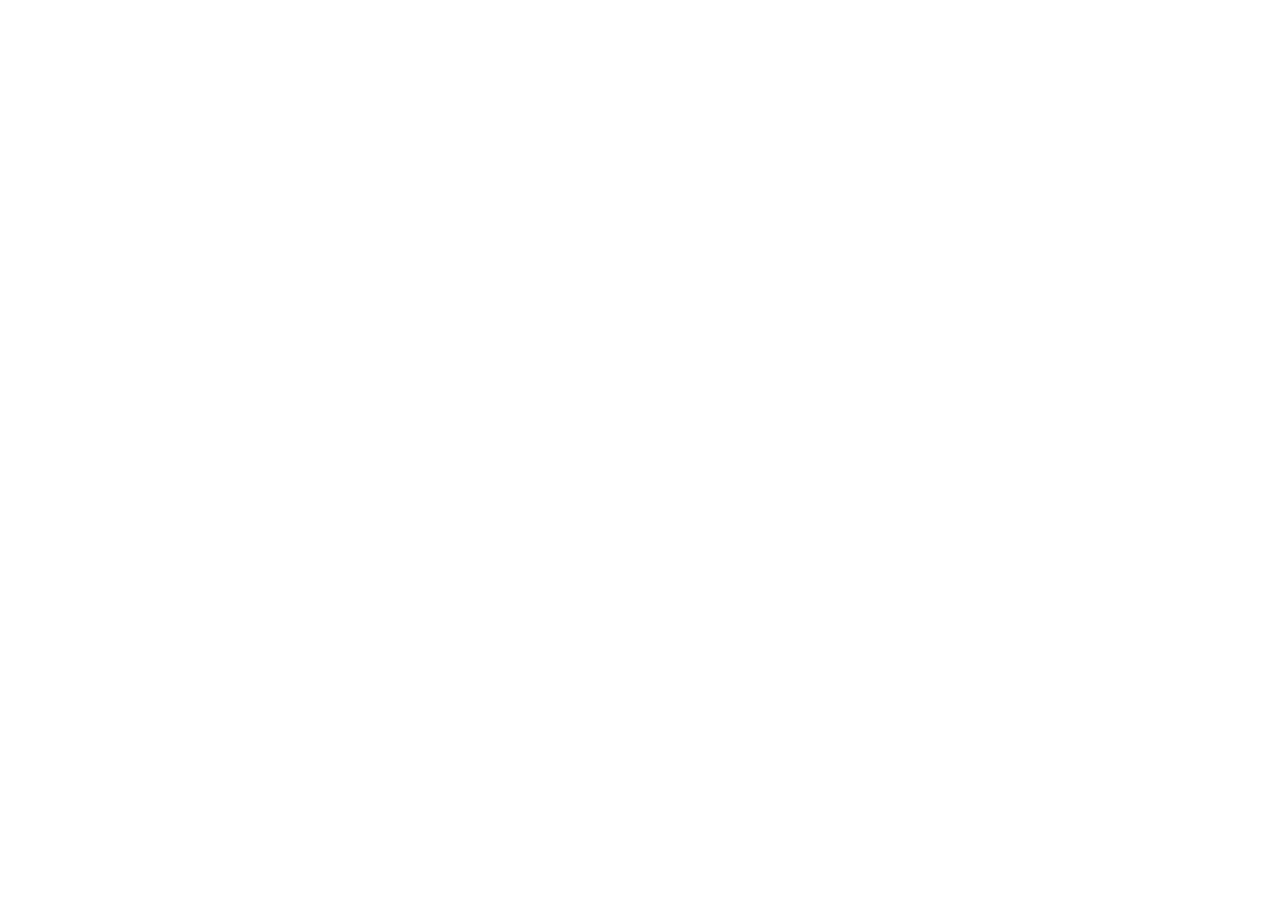
==== index.html @ daaded09 "Add files via upload" ====
<!DOCTYPE html>
<html lang="en">
  <head>
    <meta charset="utf-8" />
    <meta name="viewport" content="width=device-width, initial-scale=1.0">

    <title>Sketch</title>

    <link rel="stylesheet" type="text/css" href="style.css">

    <script src="libraries/p5.min.js"></script>
    <script src="p5sound.js"></script>
  </head>

  <body>
    <script src="sketch.js"></script>
  </body>
</html>
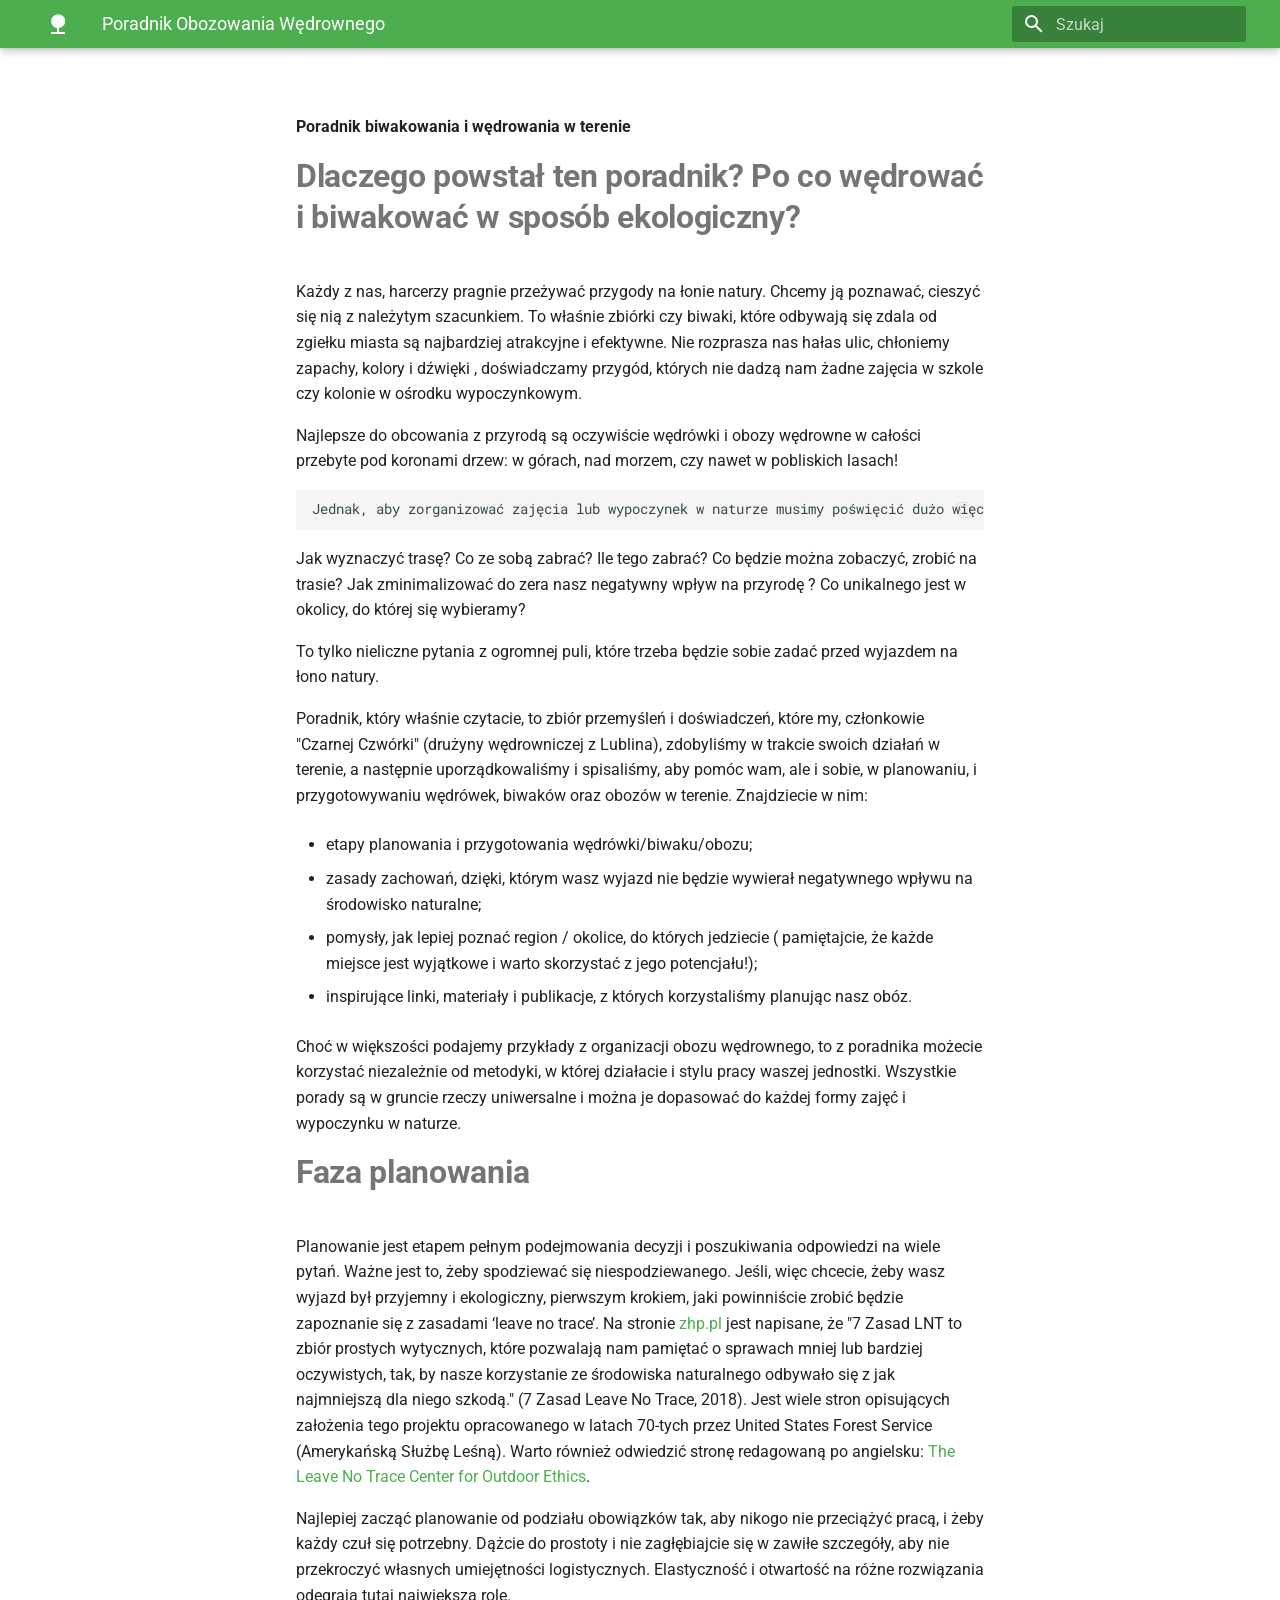
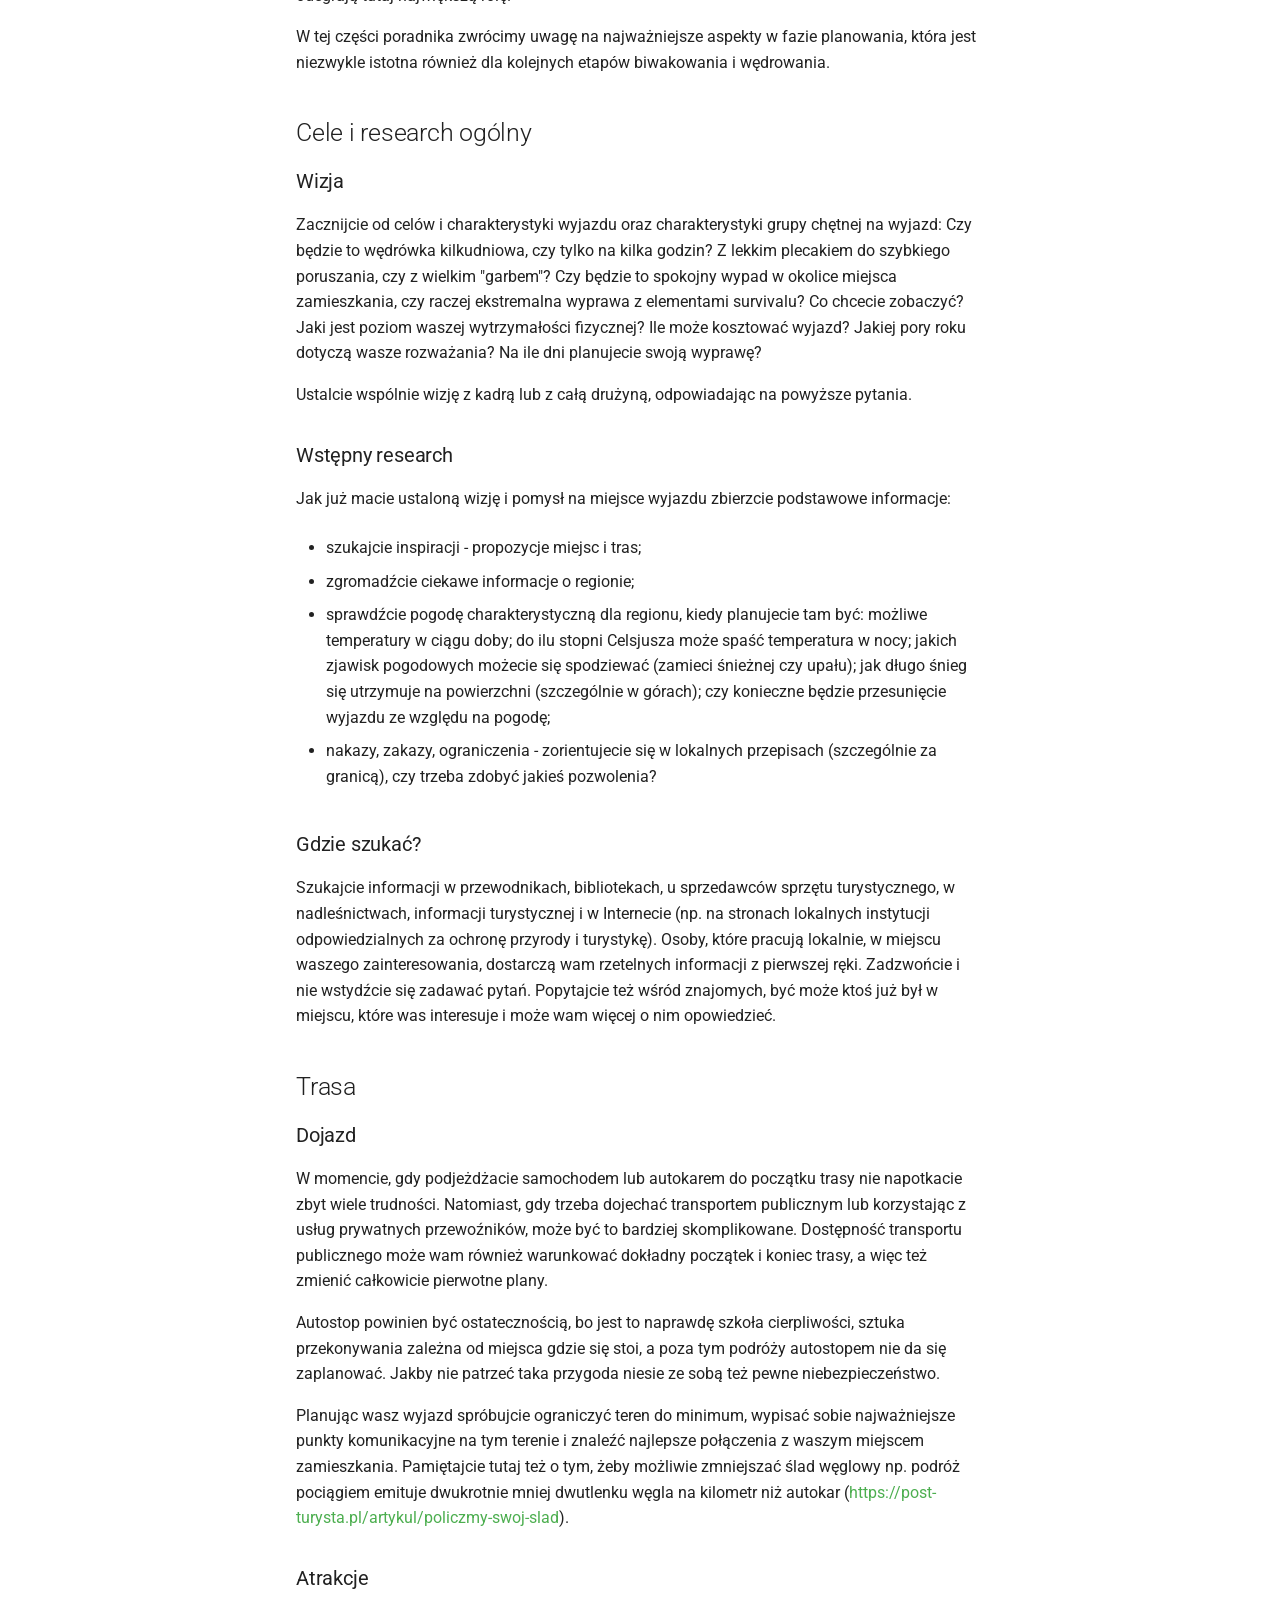
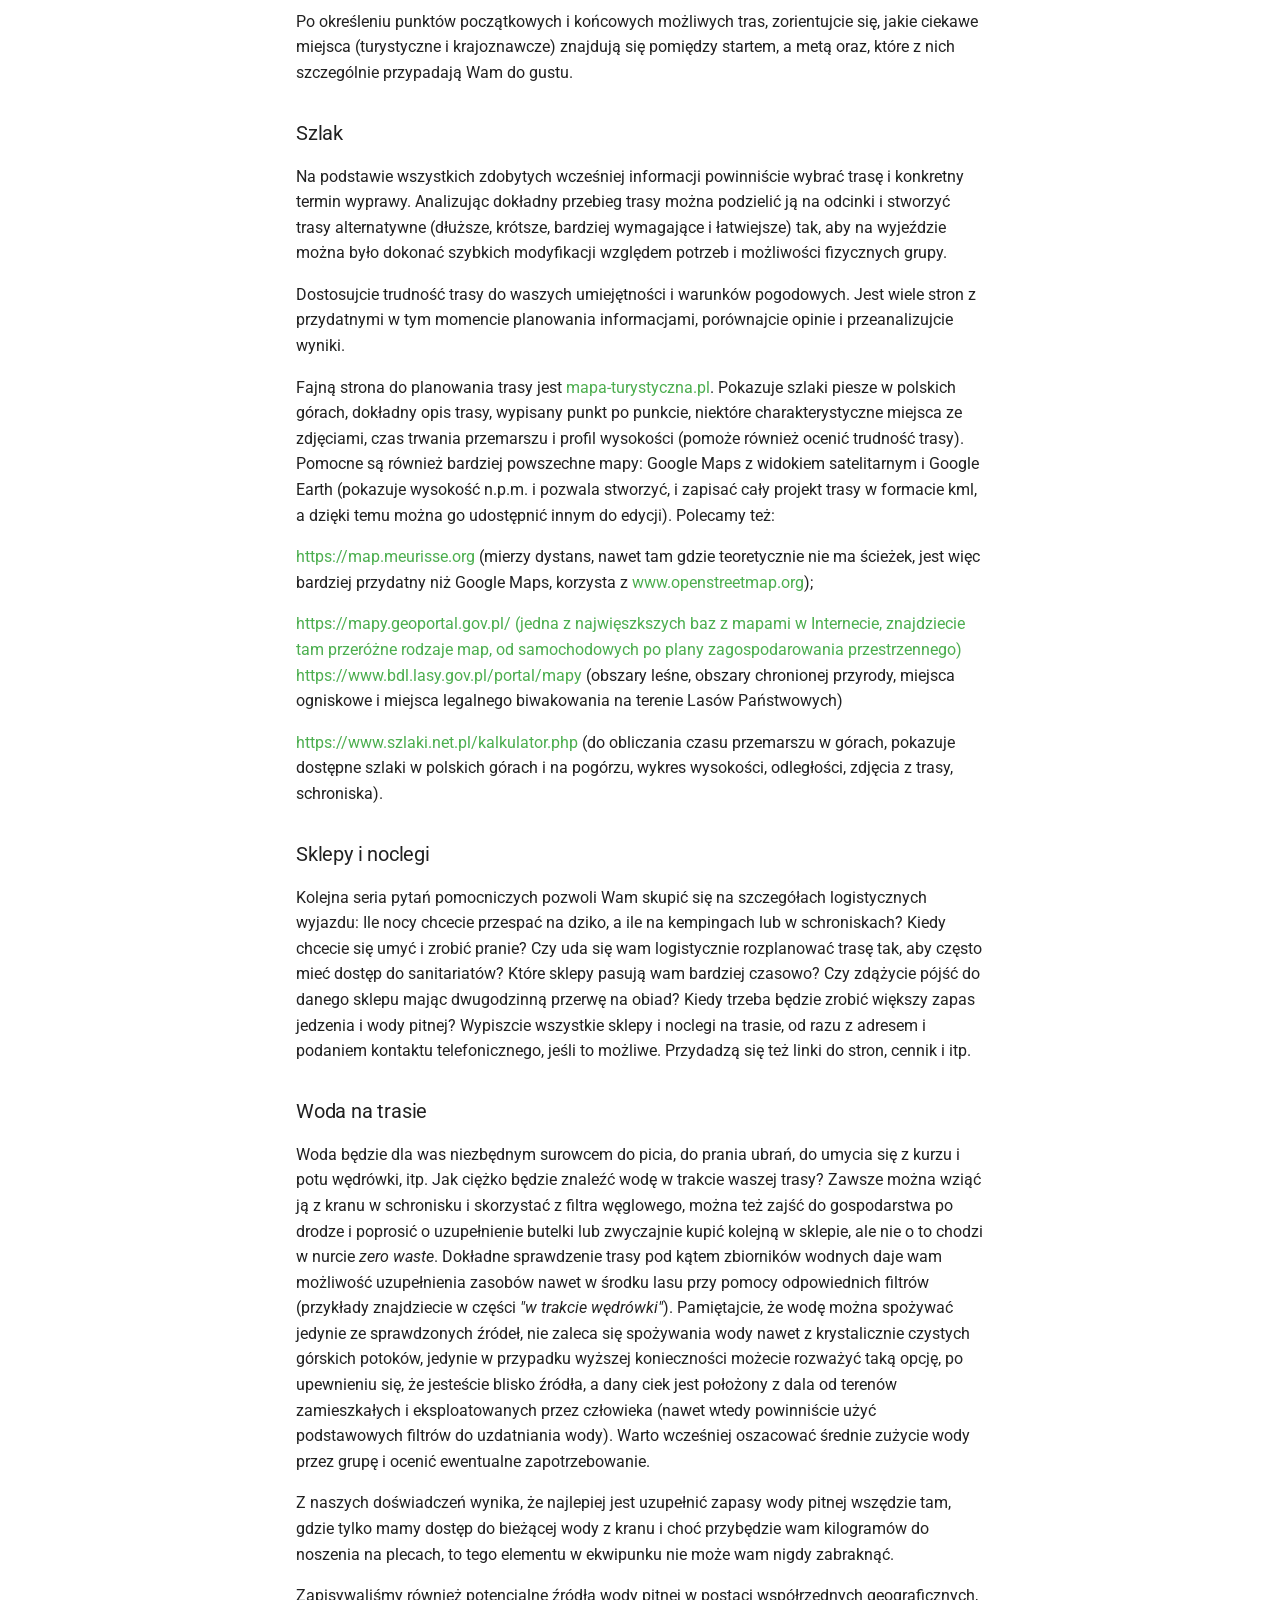
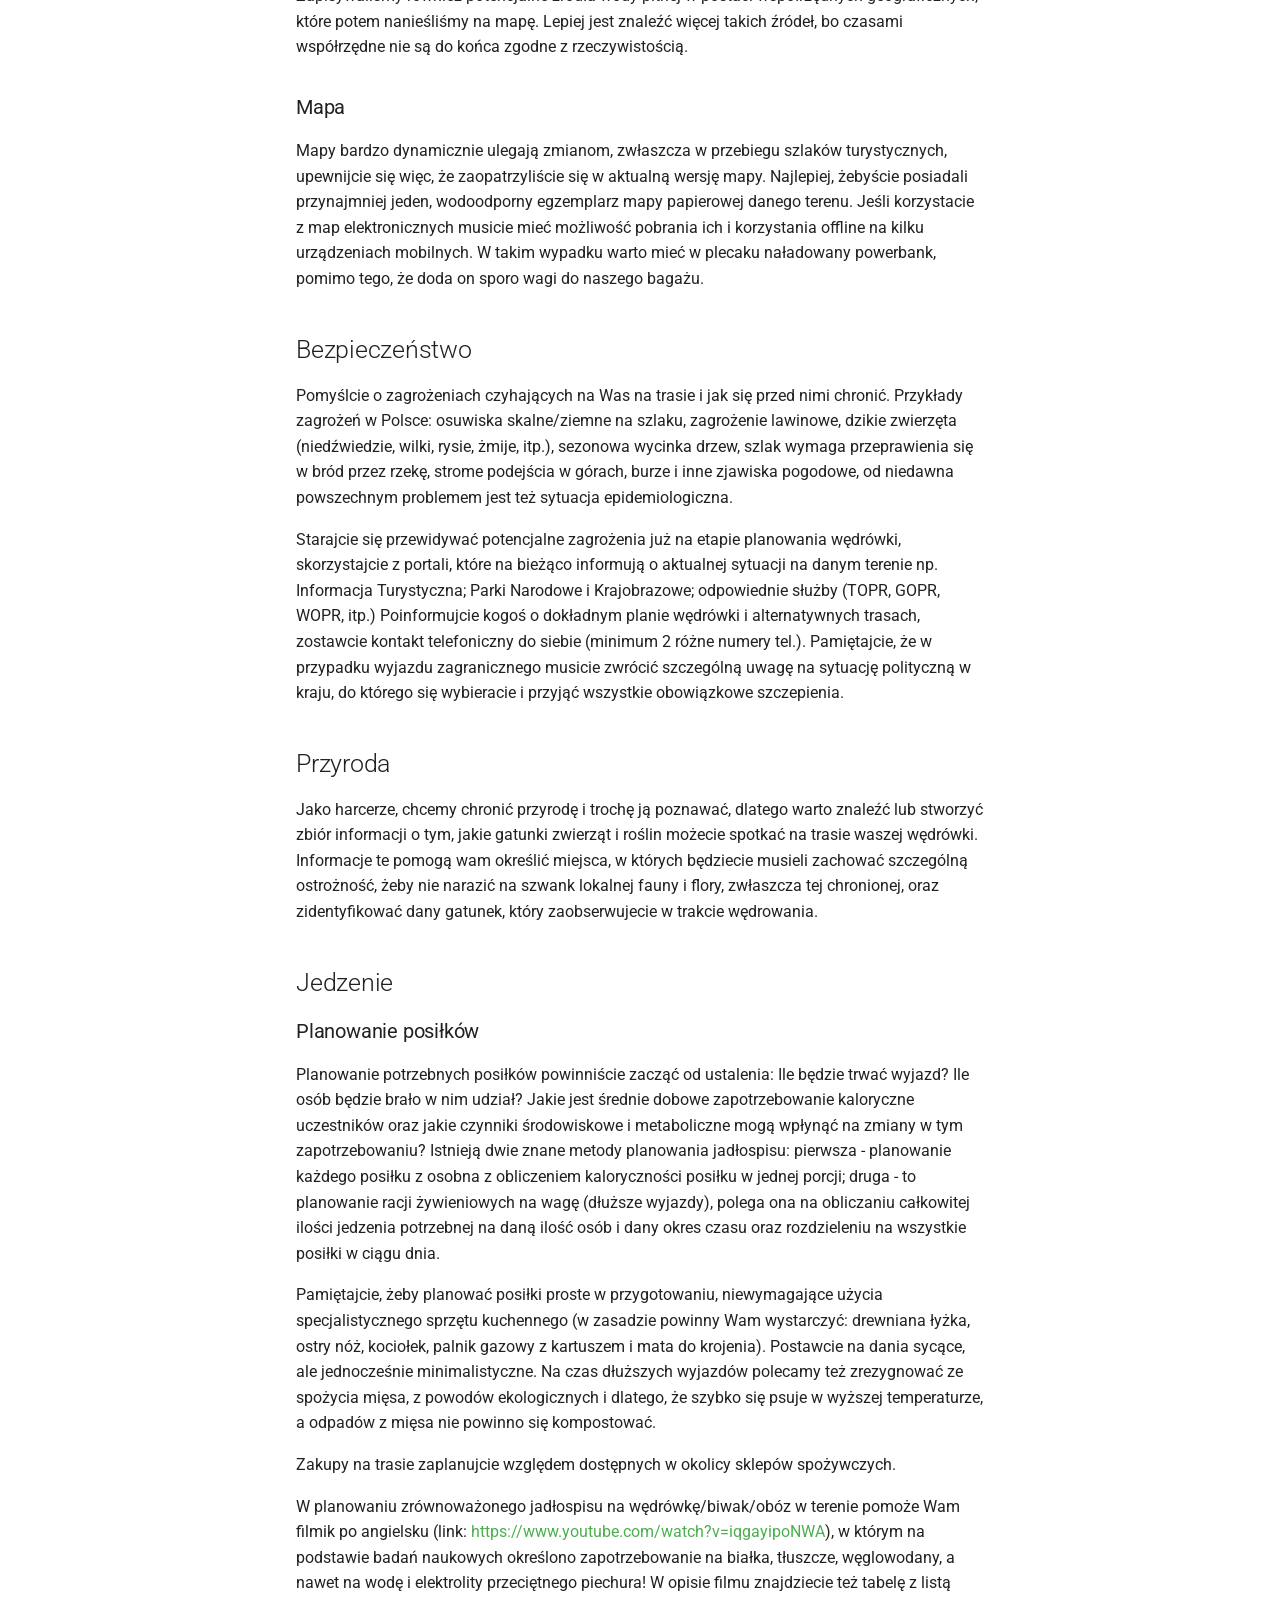
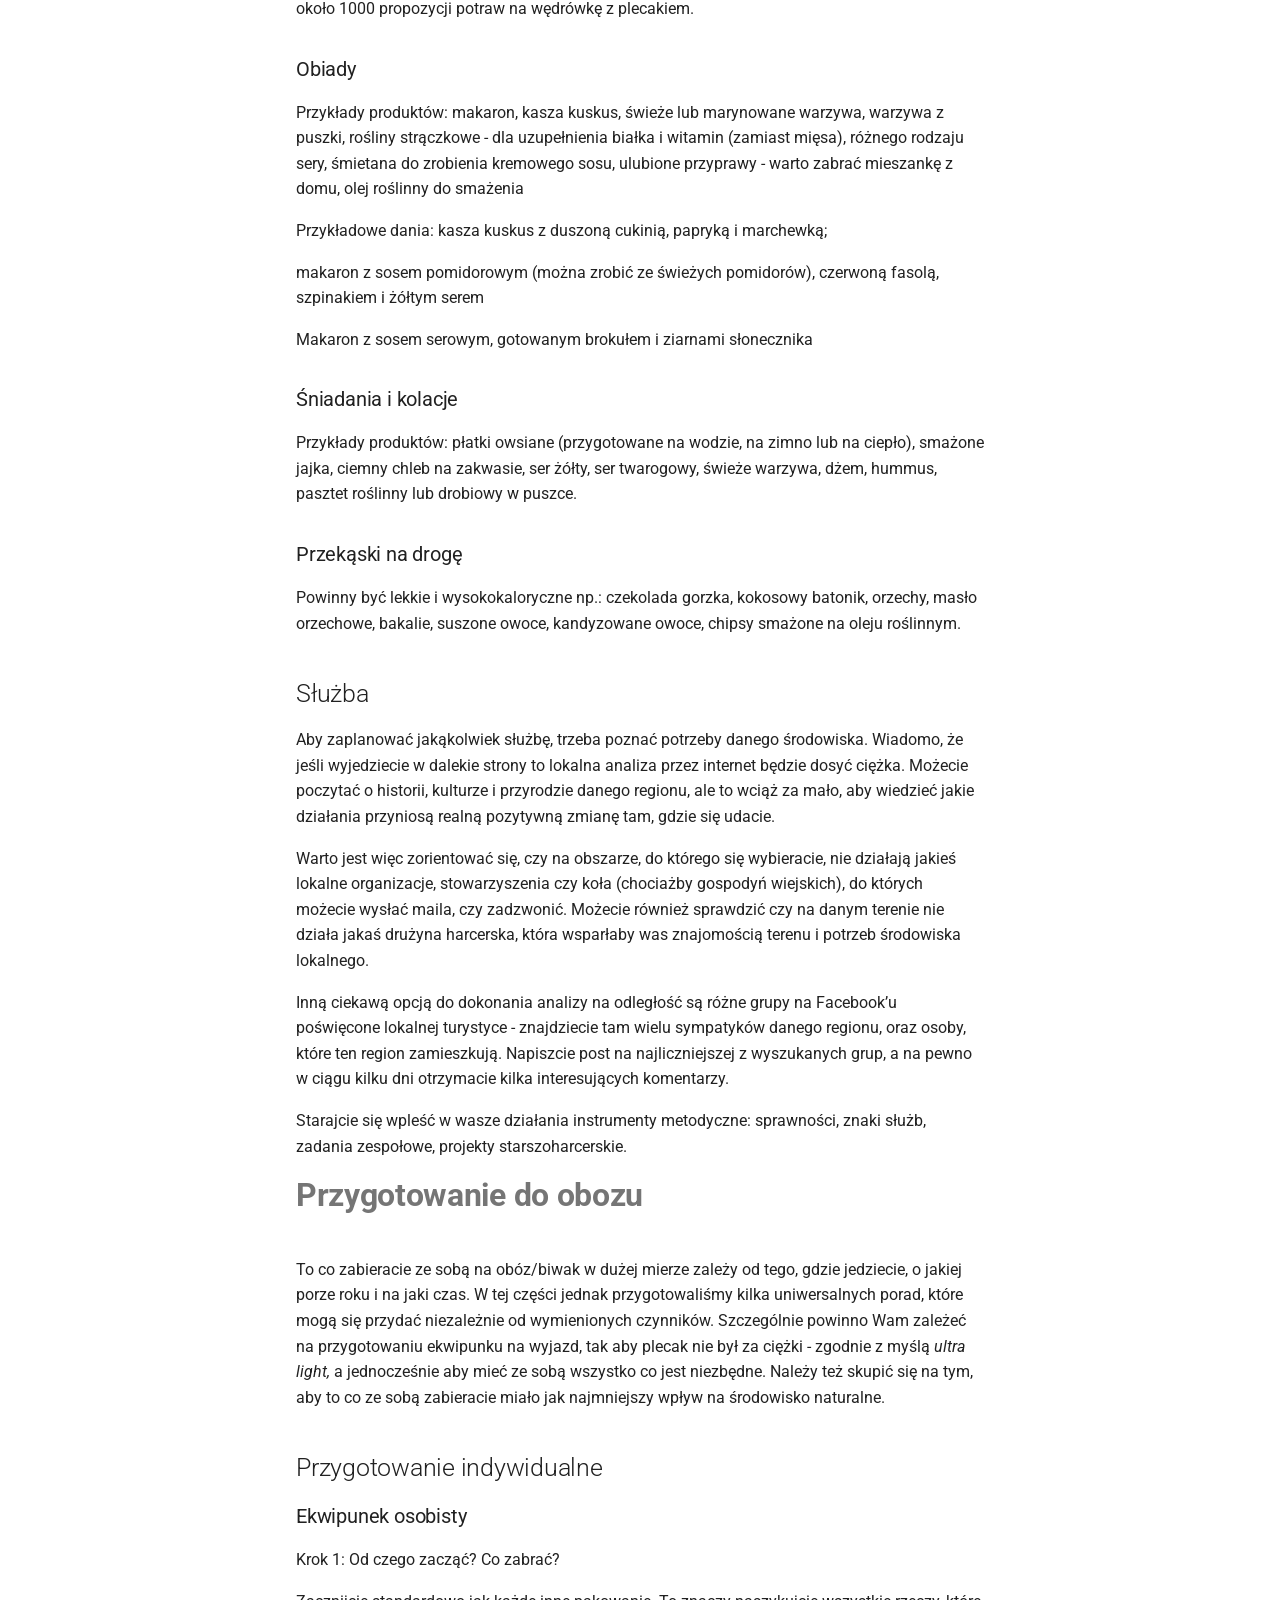
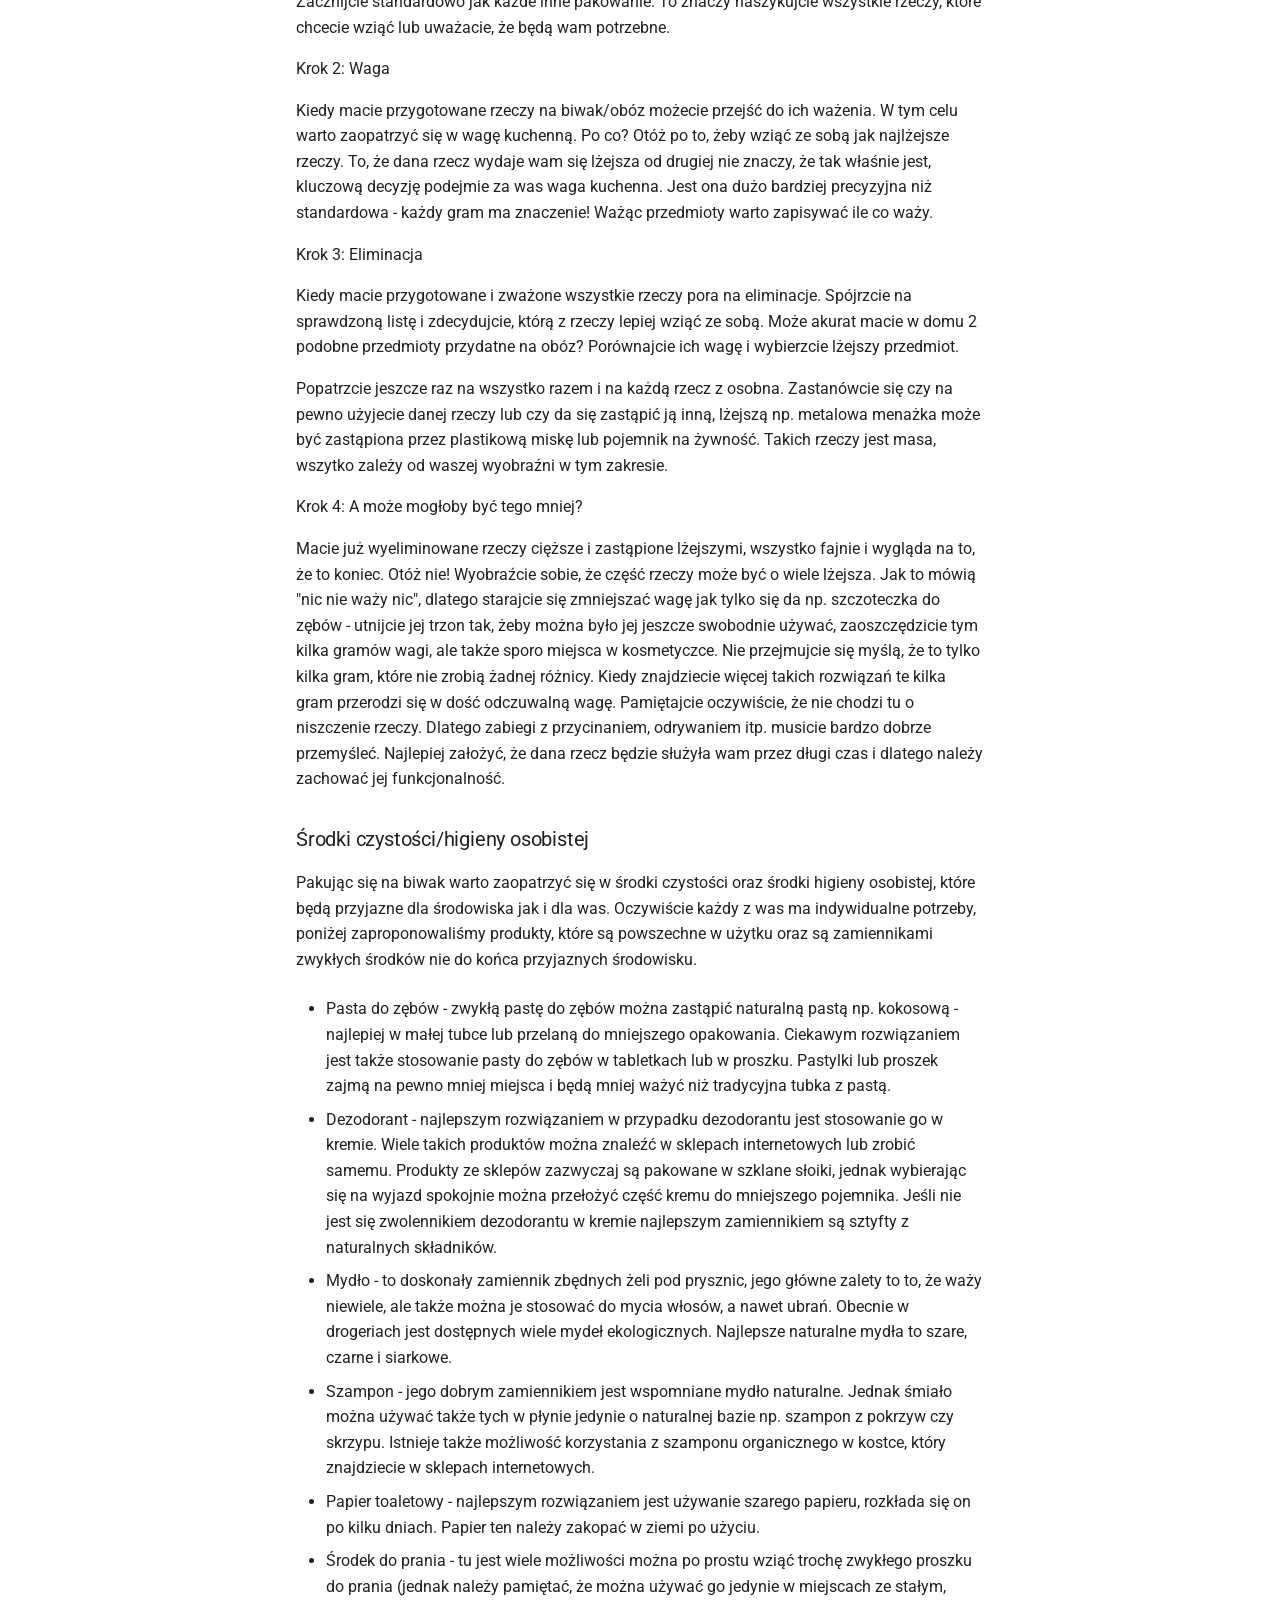
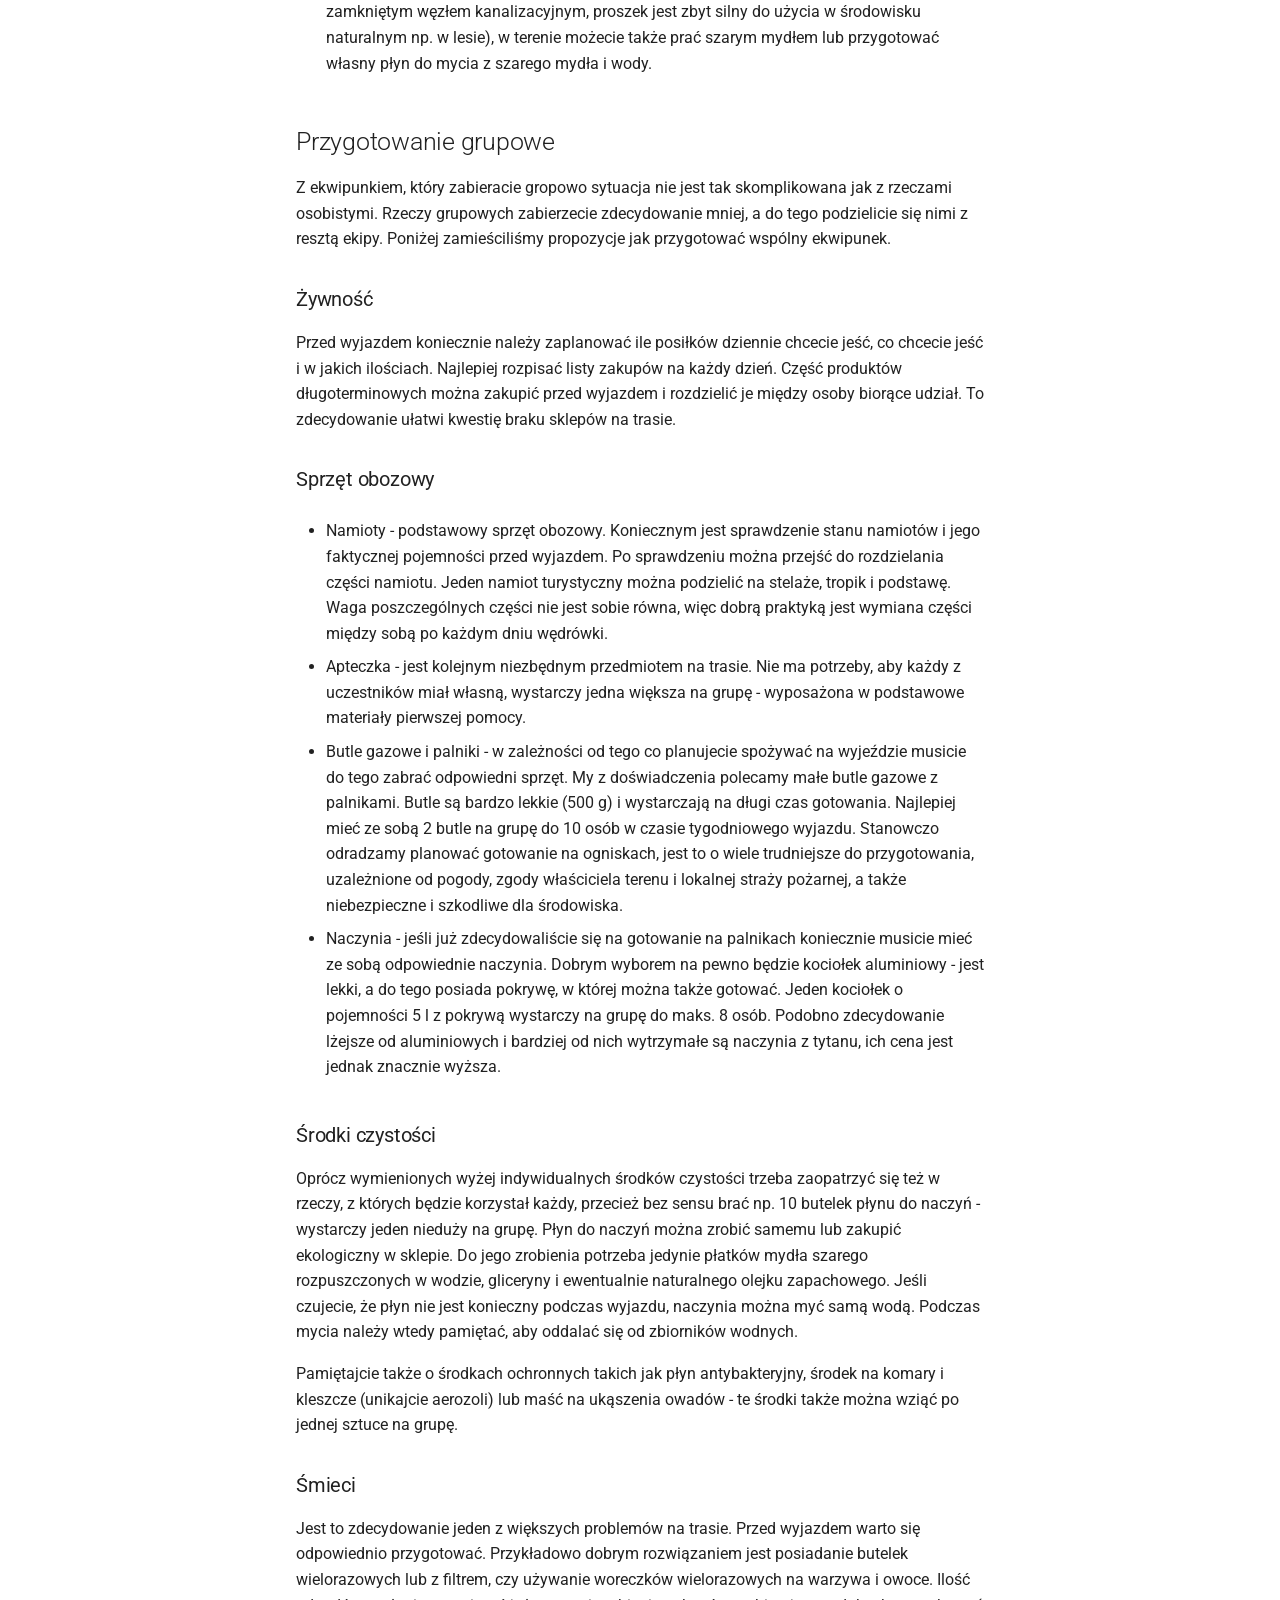
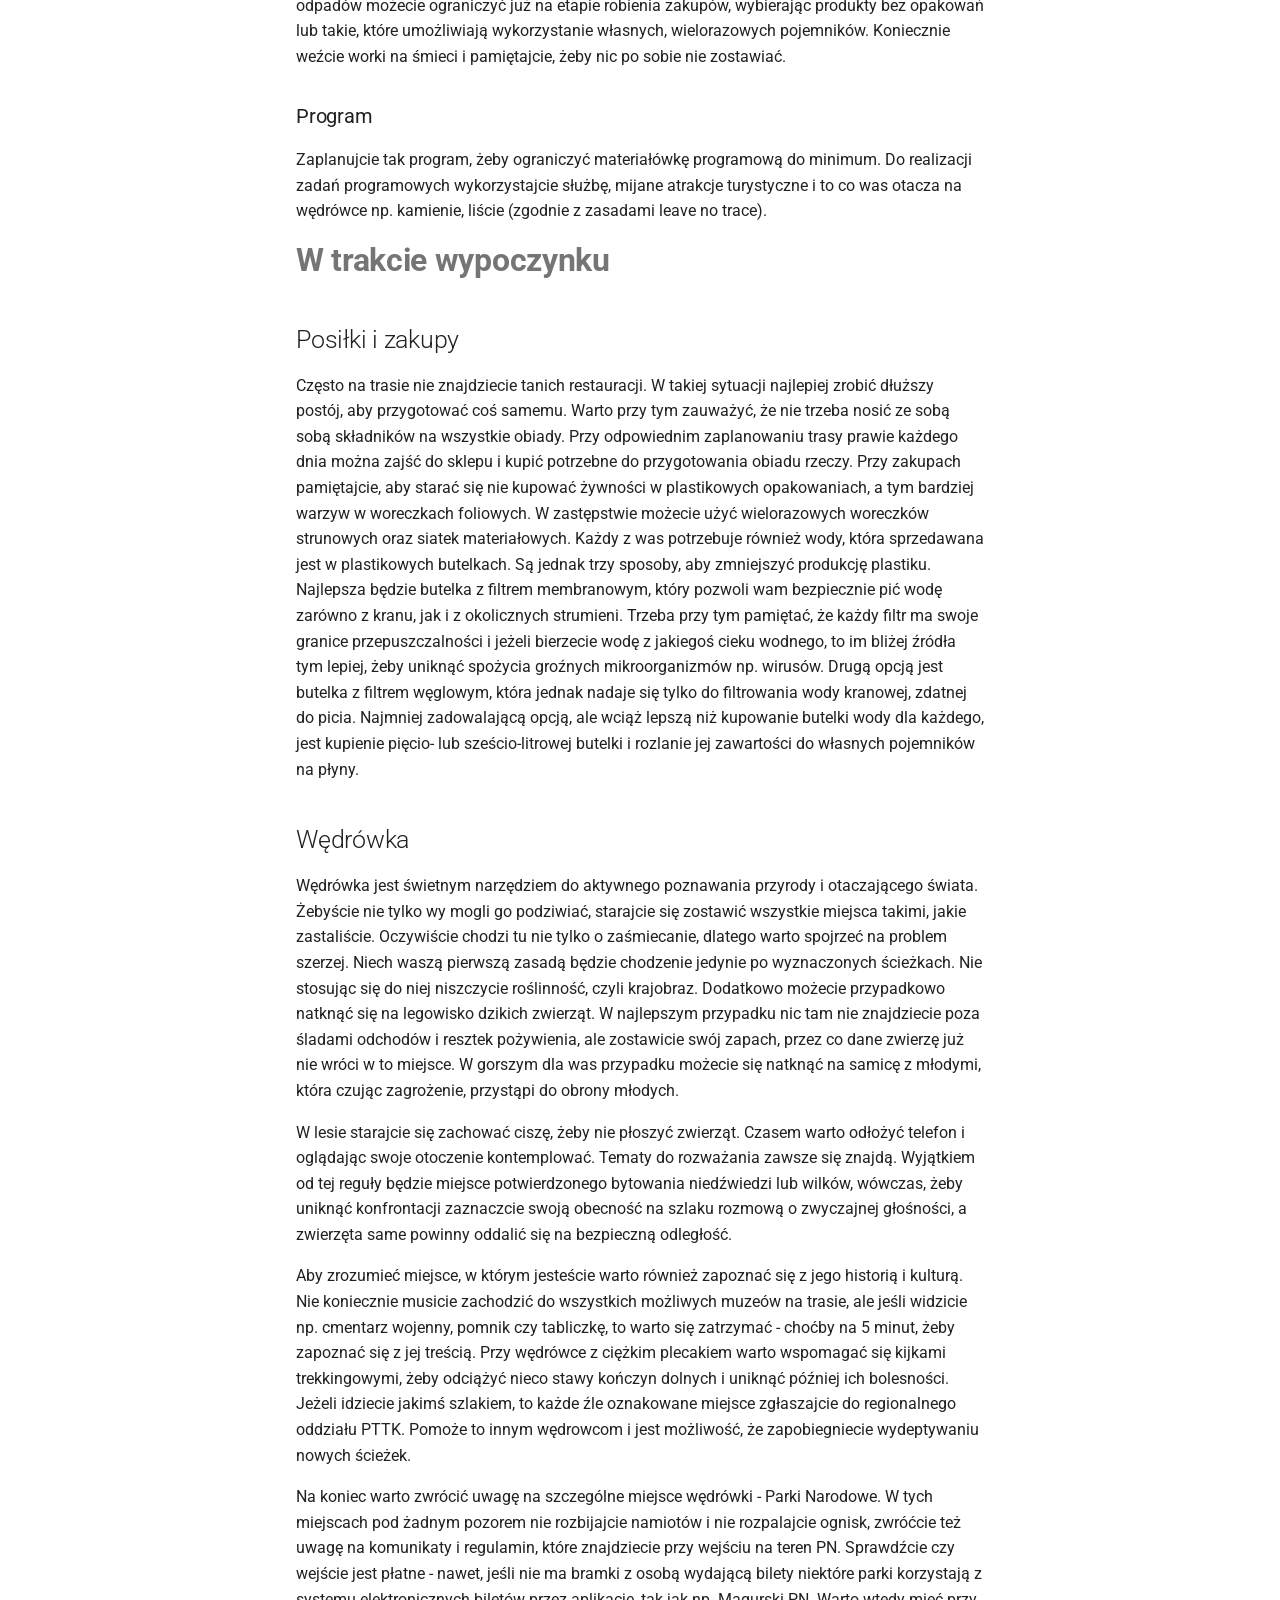
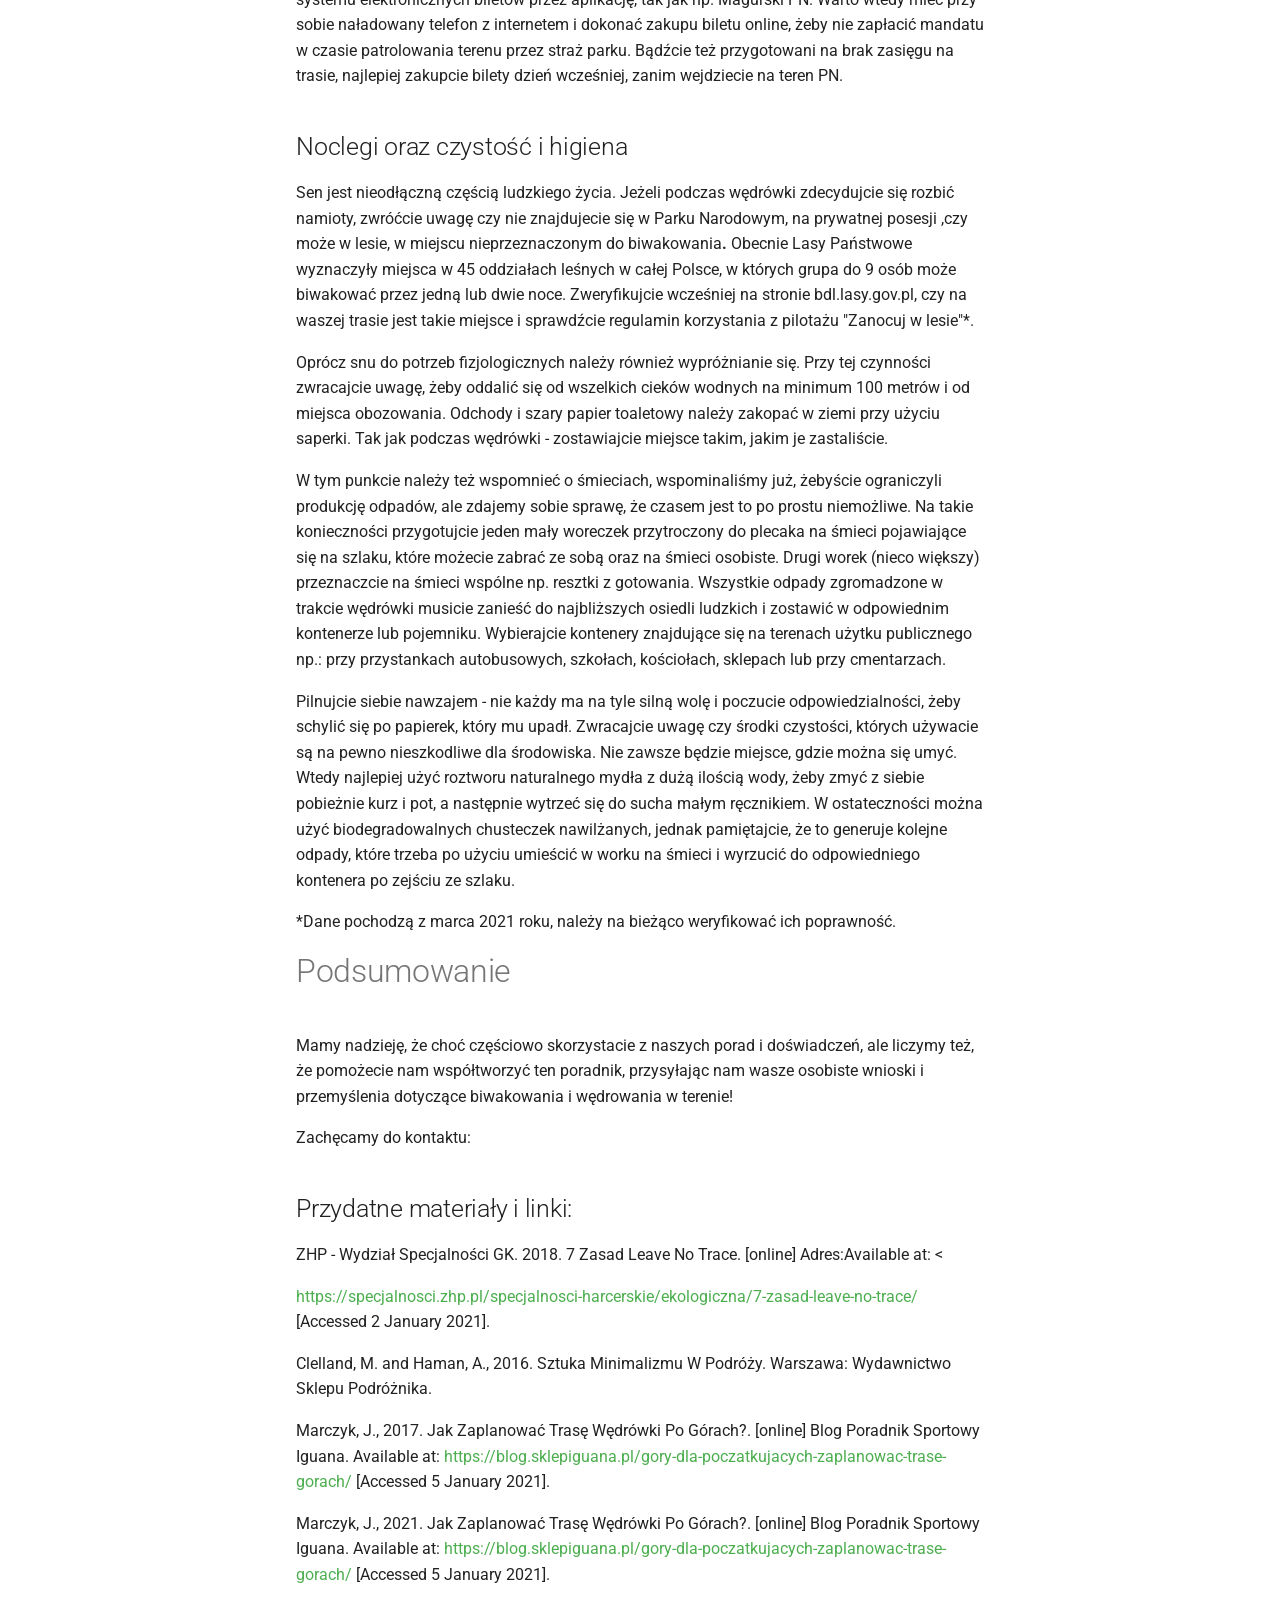
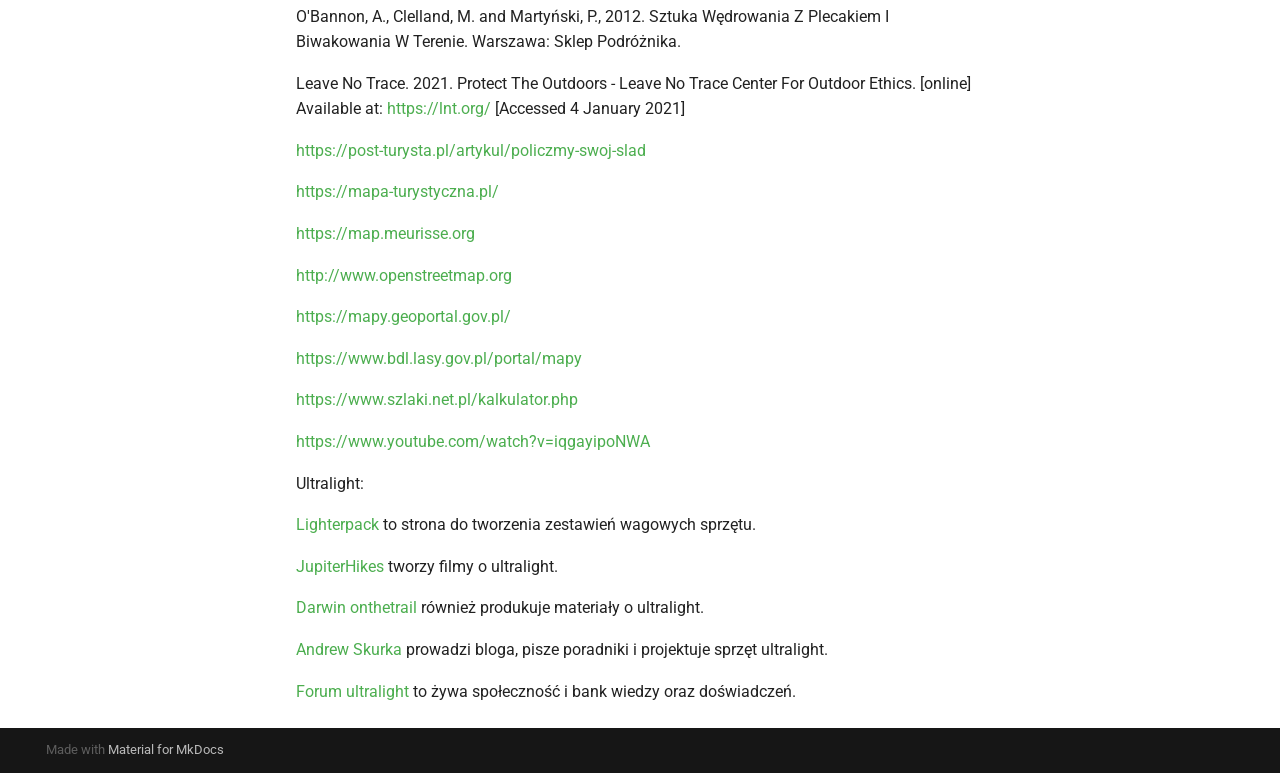
==== commit 477704a4: "eee, Cyprian nie bij XD" ====
--- a/index.html
+++ b/index.html
@@ -1,18 +1,470 @@
-<!DOCTYPE html>
-<html lang="en">
+
+<!doctype html>
+<html lang="pl" class="no-js">
   <head>
-    <meta charset="utf-8" />
-    <meta name="viewport" content="width=device-width, initial-scale=1.0">
-
-    <title>Sketch</title>
-
-    <link rel="stylesheet" type="text/css" href="style.css">
-
-    <script src="libraries/p5.min.js"></script>
-    <script src="p5sound.js"></script>
+    
+      <meta charset="utf-8">
+      <meta name="viewport" content="width=device-width,initial-scale=1">
+      
+      
+      
+      
+      <link rel="shortcut icon" href="assets/images/favicon.png">
+      <meta name="generator" content="mkdocs-1.1.2, mkdocs-material-7.0.5">
+    
+    
+      
+        <title>Poradnik Obozowania Wędrownego</title>
+      
+    
+    
+      <link rel="stylesheet" href="assets/stylesheets/main.77f3fd56.min.css">
+      
+        
+        <link rel="stylesheet" href="assets/stylesheets/palette.7fa14f5b.min.css">
+        
+          
+          
+          <meta name="theme-color" content="#4cae4f">
+        
+      
+    
+    
+    
+      
+        
+        <link rel="preconnect" href="https://fonts.gstatic.com" crossorigin>
+        <link rel="stylesheet" href="https://fonts.googleapis.com/css?family=Roboto:300,400,400i,700%7CRoboto+Mono&display=fallback">
+        <style>:root{--md-text-font-family:"Roboto";--md-code-font-family:"Roboto Mono"}</style>
+      
+    
+    
+    
+      <link rel="stylesheet" href="/stylesheets/extra.css">
+    
+    
+      
+    
+    
   </head>
-
-  <body>
-    <script src="sketch.js"></script>
+  
+  
+    
+    
+    
+    
+    
+    <body dir="ltr" data-md-color-scheme="" data-md-color-primary="green" data-md-color-accent="light-green">
+      
+  
+    
+    <input class="md-toggle" data-md-toggle="drawer" type="checkbox" id="__drawer" autocomplete="off">
+    <input class="md-toggle" data-md-toggle="search" type="checkbox" id="__search" autocomplete="off">
+    <label class="md-overlay" for="__drawer"></label>
+    <div data-md-component="skip">
+      
+        
+        <a href="#dlaczego-powsta-ten-poradnik-po-co-wedrowac-i-biwakowac-w-sposob-ekologiczny" class="md-skip">
+          Przejdź do treści
+        </a>
+      
+    </div>
+    <div data-md-component="announce">
+      
+    </div>
+    
+      
+
+<header class="md-header" data-md-component="header">
+  <nav class="md-header__inner md-grid" aria-label="Nagłówek">
+    <a href="." title="Poradnik Obozowania Wędrownego" class="md-header__button md-logo" aria-label="Poradnik Obozowania Wędrownego">
+      
+  
+  <svg xmlns="http://www.w3.org/2000/svg" viewBox="0 0 24 24"><path d="M13 16.12a7 7 0 0 0 6.17-6.95c0-3.87-3.13-7-7-7a7 7 0 0 0-7 7c0 3.47 2.52 6.33 5.83 6.89V20H5v2h14v-2h-6v-3.88z"/></svg>
+
+    </a>
+    <label class="md-header__button md-icon" for="__drawer">
+      <svg xmlns="http://www.w3.org/2000/svg" viewBox="0 0 24 24"><path d="M3 6h18v2H3V6m0 5h18v2H3v-2m0 5h18v2H3v-2z"/></svg>
+    </label>
+    <div class="md-header__title" data-md-component="header-title">
+      <div class="md-header__ellipsis">
+        <div class="md-header__topic">
+          <span class="md-ellipsis">
+            Poradnik Obozowania Wędrownego
+          </span>
+        </div>
+        <div class="md-header__topic" data-md-component="header-topic">
+          <span class="md-ellipsis">
+            
+              Home
+            
+          </span>
+        </div>
+      </div>
+    </div>
+    <div class="md-header__options">
+      
+    </div>
+    
+      <label class="md-header__button md-icon" for="__search">
+        <svg xmlns="http://www.w3.org/2000/svg" viewBox="0 0 24 24"><path d="M9.5 3A6.5 6.5 0 0 1 16 9.5c0 1.61-.59 3.09-1.56 4.23l.27.27h.79l5 5-1.5 1.5-5-5v-.79l-.27-.27A6.516 6.516 0 0 1 9.5 16 6.5 6.5 0 0 1 3 9.5 6.5 6.5 0 0 1 9.5 3m0 2C7 5 5 7 5 9.5S7 14 9.5 14 14 12 14 9.5 12 5 9.5 5z"/></svg>
+      </label>
+      
+<div class="md-search" data-md-component="search" role="dialog">
+  <label class="md-search__overlay" for="__search"></label>
+  <div class="md-search__inner" role="search">
+    <form class="md-search__form" name="search">
+      <input type="text" class="md-search__input" name="query" aria-label="Szukaj" placeholder="Szukaj" autocapitalize="off" autocorrect="off" autocomplete="off" spellcheck="false" data-md-component="search-query" data-md-state="active" required>
+      <label class="md-search__icon md-icon" for="__search">
+        <svg xmlns="http://www.w3.org/2000/svg" viewBox="0 0 24 24"><path d="M9.5 3A6.5 6.5 0 0 1 16 9.5c0 1.61-.59 3.09-1.56 4.23l.27.27h.79l5 5-1.5 1.5-5-5v-.79l-.27-.27A6.516 6.516 0 0 1 9.5 16 6.5 6.5 0 0 1 3 9.5 6.5 6.5 0 0 1 9.5 3m0 2C7 5 5 7 5 9.5S7 14 9.5 14 14 12 14 9.5 12 5 9.5 5z"/></svg>
+        <svg xmlns="http://www.w3.org/2000/svg" viewBox="0 0 24 24"><path d="M20 11v2H8l5.5 5.5-1.42 1.42L4.16 12l7.92-7.92L13.5 5.5 8 11h12z"/></svg>
+      </label>
+      <button type="reset" class="md-search__icon md-icon" aria-label="Wyczyść" tabindex="-1">
+        <svg xmlns="http://www.w3.org/2000/svg" viewBox="0 0 24 24"><path d="M19 6.41L17.59 5 12 10.59 6.41 5 5 6.41 10.59 12 5 17.59 6.41 19 12 13.41 17.59 19 19 17.59 13.41 12 19 6.41z"/></svg>
+      </button>
+    </form>
+    <div class="md-search__output">
+      <div class="md-search__scrollwrap" data-md-scrollfix>
+        <div class="md-search-result" data-md-component="search-result">
+          <div class="md-search-result__meta">
+            Inicjowanie wyszukiwania
+          </div>
+          <ol class="md-search-result__list"></ol>
+        </div>
+      </div>
+    </div>
+  </div>
+</div>
+    
+    
+  </nav>
+</header>
+    
+    <div class="md-container" data-md-component="container">
+      
+      
+        
+      
+      <main class="md-main" data-md-component="main">
+        <div class="md-main__inner md-grid">
+          
+            
+              
+              <div class="md-sidebar md-sidebar--primary" data-md-component="sidebar" data-md-type="navigation" >
+                <div class="md-sidebar__scrollwrap">
+                  <div class="md-sidebar__inner">
+                    
+
+
+
+
+<nav class="md-nav md-nav--primary" aria-label="Nawigacja" data-md-level="0">
+  <label class="md-nav__title" for="__drawer">
+    <a href="." title="Poradnik Obozowania Wędrownego" class="md-nav__button md-logo" aria-label="Poradnik Obozowania Wędrownego">
+      
+  
+  <svg xmlns="http://www.w3.org/2000/svg" viewBox="0 0 24 24"><path d="M13 16.12a7 7 0 0 0 6.17-6.95c0-3.87-3.13-7-7-7a7 7 0 0 0-7 7c0 3.47 2.52 6.33 5.83 6.89V20H5v2h14v-2h-6v-3.88z"/></svg>
+
+    </a>
+    Poradnik Obozowania Wędrownego
+  </label>
+  
+  <ul class="md-nav__list" data-md-scrollfix>
+    
+      
+      
+      
+
+  
+  
+    
+  
+  
+    <li class="md-nav__item md-nav__item--active">
+      
+      <input class="md-nav__toggle md-toggle" data-md-toggle="toc" type="checkbox" id="__toc">
+      
+        
+      
+      
+      <a href="." class="md-nav__link md-nav__link--active">
+        Home
+      </a>
+      
+    </li>
+  
+
+    
+  </ul>
+</nav>
+                  </div>
+                </div>
+              </div>
+            
+            
+              
+              <div class="md-sidebar md-sidebar--secondary" data-md-component="sidebar" data-md-type="toc" >
+                <div class="md-sidebar__scrollwrap">
+                  <div class="md-sidebar__inner">
+                    
+<nav class="md-nav md-nav--secondary" aria-label="Spis treści">
+  
+  
+    
+  
+  
+</nav>
+                  </div>
+                </div>
+              </div>
+            
+          
+          <div class="md-content" data-md-component="content">
+            <article class="md-content__inner md-typeset">
+              
+                
+                
+                <p><strong>Poradnik biwakowania i wędrowania w terenie</strong></p>
+<h1 id="dlaczego-powsta-ten-poradnik-po-co-wedrowac-i-biwakowac-w-sposob-ekologiczny"><strong>Dlaczego powstał ten poradnik? Po co wędrować i biwakować w sposób ekologiczny?</strong></h1>
+<p>Każdy z nas, harcerzy pragnie przeżywać przygody na łonie natury. Chcemy ją poznawać, cieszyć się nią z należytym szacunkiem. To właśnie zbiórki czy biwaki, które odbywają się zdala od zgiełku miasta są najbardziej atrakcyjne i efektywne. Nie rozprasza nas hałas ulic, chłoniemy zapachy, kolory i dźwięki , doświadczamy przygód, których nie dadzą nam żadne zajęcia w szkole czy kolonie w ośrodku wypoczynkowym. </p>
+<p>Najlepsze do obcowania z przyrodą są oczywiście wędrówki i obozy wędrowne w całości przebyte pod koronami drzew: w górach, nad morzem, czy nawet w pobliskich lasach!</p>
+<pre><code>Jednak, aby zorganizować zajęcia lub wypoczynek w naturze musimy poświęcić dużo więcej czasu na planowanie i przygotowywanie. Natomiast w trakcie wędrówki należy pamiętać, żeby zostawić środowisko naturalne, w którym przebywamy, w stanie nienaruszonym oraz żeby zapewnić innym osobom kontakt z przyrodą niezmąconą śladem człowieka.
+</code></pre>
+<p>Jak wyznaczyć trasę? Co ze sobą zabrać?  Ile tego zabrać? Co będzie można zobaczyć, zrobić na trasie? Jak zminimalizować do zera nasz negatywny wpływ na przyrodę ? Co unikalnego jest w okolicy, do której się wybieramy? </p>
+<p>To tylko nieliczne pytania z ogromnej puli, które trzeba będzie sobie zadać przed wyjazdem na łono natury. </p>
+<p>Poradnik, który właśnie czytacie, to zbiór  przemyśleń i doświadczeń, które my, członkowie "Czarnej Czwórki" (drużyny wędrowniczej z Lublina), zdobyliśmy w trakcie swoich działań w terenie, a następnie uporządkowaliśmy i spisaliśmy, aby pomóc wam, ale i sobie, w planowaniu, i przygotowywaniu wędrówek, biwaków oraz obozów w terenie. Znajdziecie w nim:</p>
+<ul>
+<li>
+<p>etapy planowania i przygotowania wędrówki/biwaku/obozu;</p>
+</li>
+<li>
+<p>zasady zachowań, dzięki, którym wasz wyjazd nie będzie wywierał negatywnego wpływu na środowisko naturalne; </p>
+</li>
+<li>
+<p>pomysły, jak lepiej poznać region / okolice, do których jedziecie ( pamiętajcie, że każde miejsce jest wyjątkowe i warto skorzystać z jego potencjału!); </p>
+</li>
+<li>
+<p>inspirujące linki, materiały i publikacje, z których korzystaliśmy planując nasz obóz.   </p>
+</li>
+</ul>
+<p>Choć w większości podajemy przykłady z organizacji obozu wędrownego, to z poradnika możecie korzystać niezależnie od metodyki, w której działacie i stylu pracy waszej jednostki. Wszystkie porady  są w gruncie rzeczy uniwersalne i można je dopasować do każdej formy zajęć i wypoczynku  w naturze. </p>
+<h1 id="faza-planowania"><strong>Faza planowania</strong></h1>
+<p>Planowanie jest etapem pełnym podejmowania decyzji i poszukiwania odpowiedzi na wiele pytań. Ważne jest to, żeby spodziewać się niespodziewanego. Jeśli, więc chcecie, żeby wasz wyjazd był przyjemny i ekologiczny, pierwszym krokiem, jaki powinniście zrobić będzie zapoznanie się z zasadami ‘leave no trace’. Na stronie <a href="https://specjalnosci.zhp.pl/specjalnosci-harcerskie/ekologiczna/7-zasad-leave-no-trace/">zhp.pl</a> jest napisane, że "7 Zasad LNT to zbiór prostych wytycznych, które pozwalają nam pamiętać o sprawach mniej lub bardziej oczywistych, tak, by nasze korzystanie ze środowiska naturalnego odbywało się z jak najmniejszą dla niego szkodą." (7 Zasad Leave No Trace, 2018). Jest wiele stron opisujących założenia tego projektu opracowanego w latach 70-tych przez United States Forest Service (Amerykańską Służbę Leśną). Warto również odwiedzić stronę redagowaną po angielsku: <a href="https://lnt.org/">The Leave No Trace Center for Outdoor Ethics</a>. </p>
+<p>Najlepiej zacząć planowanie od podziału obowiązków tak, aby nikogo nie przeciążyć pracą, i żeby każdy czuł się potrzebny. Dążcie do prostoty i nie zagłębiajcie się w zawiłe szczegóły, aby nie przekroczyć własnych umiejętności logistycznych. Elastyczność i otwartość na różne rozwiązania odegrają tutaj największą rolę.</p>
+<p>W tej części poradnika zwrócimy uwagę na najważniejsze aspekty w fazie planowania, która jest niezwykle istotna również dla kolejnych etapów biwakowania i wędrowania.</p>
+<h2 id="cele-i-research-ogolny">Cele i research ogólny</h2>
+<h3 id="wizja">Wizja</h3>
+<p>Zacznijcie od celów i charakterystyki wyjazdu oraz charakterystyki grupy chętnej na wyjazd: Czy będzie to wędrówka kilkudniowa, czy tylko na kilka godzin? Z lekkim plecakiem do szybkiego poruszania, czy z wielkim "garbem"? Czy będzie to spokojny wypad w okolice miejsca zamieszkania, czy raczej ekstremalna wyprawa z elementami survivalu? Co chcecie zobaczyć? Jaki jest poziom waszej wytrzymałości fizycznej? Ile może kosztować wyjazd? Jakiej pory roku dotyczą wasze rozważania? Na ile dni planujecie swoją wyprawę?</p>
+<p>Ustalcie wspólnie wizję z kadrą lub z całą drużyną, odpowiadając na powyższe pytania.</p>
+<h3 id="wstepny-research">Wstępny research</h3>
+<p>Jak już macie ustaloną wizję i pomysł na miejsce wyjazdu zbierzcie podstawowe informacje:</p>
+<ul>
+<li>
+<p>szukajcie inspiracji - propozycje miejsc i tras;</p>
+</li>
+<li>
+<p>zgromadźcie ciekawe informacje o regionie;</p>
+</li>
+<li>
+<p>sprawdźcie pogodę charakterystyczną dla regionu, kiedy planujecie tam być: możliwe temperatury w ciągu doby; do ilu stopni Celsjusza może spaść temperatura w nocy; jakich zjawisk pogodowych możecie się spodziewać (zamieci śnieżnej czy upału); jak długo śnieg się utrzymuje na powierzchni (szczególnie w górach); czy konieczne będzie przesunięcie wyjazdu ze względu na pogodę; </p>
+</li>
+<li>
+<p>nakazy, zakazy, ograniczenia - zorientujecie się w lokalnych przepisach (szczególnie za granicą), czy trzeba zdobyć jakieś pozwolenia?</p>
+</li>
+</ul>
+<h3 id="gdzie-szukac">Gdzie szukać?</h3>
+<p>Szukajcie informacji w przewodnikach, bibliotekach, u sprzedawców sprzętu turystycznego, w nadleśnictwach, informacji turystycznej i w Internecie (np. na stronach lokalnych instytucji odpowiedzialnych za ochronę przyrody i turystykę). Osoby, które pracują lokalnie, w miejscu waszego zainteresowania, dostarczą wam rzetelnych informacji z pierwszej ręki. Zadzwońcie i nie wstydźcie się zadawać pytań. Popytajcie też wśród znajomych, być może ktoś już był w miejscu, które was interesuje i może wam więcej o nim opowiedzieć. </p>
+<h2 id="trasa">Trasa</h2>
+<h3 id="dojazd">Dojazd</h3>
+<p>W momencie, gdy podjeżdżacie samochodem lub autokarem do początku trasy nie napotkacie zbyt wiele trudności. Natomiast, gdy trzeba dojechać transportem publicznym lub korzystając z usług prywatnych przewoźników, może być to bardziej skomplikowane. Dostępność transportu publicznego może wam również warunkować dokładny początek i koniec trasy, a więc też zmienić całkowicie pierwotne plany. </p>
+<p>Autostop powinien być ostatecznością, bo jest to naprawdę szkoła cierpliwości, sztuka przekonywania zależna od miejsca gdzie się stoi, a poza tym podróży autostopem nie da się zaplanować. Jakby nie patrzeć taka przygoda niesie ze sobą też pewne niebezpieczeństwo.</p>
+<p>Planując wasz wyjazd spróbujcie ograniczyć teren do minimum, wypisać sobie najważniejsze punkty komunikacyjne na tym terenie i znaleźć najlepsze połączenia z waszym miejscem zamieszkania. Pamiętajcie tutaj też o tym, żeby możliwie zmniejszać ślad węglowy np. podróż pociągiem emituje dwukrotnie mniej dwutlenku węgla na kilometr niż autokar (<a href="https://post-turysta.pl/artykul/policzmy-swoj-slad">https://post-turysta.pl/artykul/policzmy-swoj-slad</a>). </p>
+<h3 id="atrakcje">Atrakcje</h3>
+<p>Po określeniu punktów początkowych i końcowych możliwych tras, zorientujcie się, jakie ciekawe miejsca (turystyczne i krajoznawcze) znajdują się pomiędzy startem, a metą oraz, które z nich szczególnie przypadają Wam do gustu.</p>
+<h3 id="szlak">Szlak</h3>
+<p>Na podstawie wszystkich zdobytych wcześniej informacji powinniście wybrać trasę i konkretny termin wyprawy. Analizując dokładny przebieg trasy można podzielić ją na odcinki i stworzyć trasy alternatywne (dłuższe, krótsze, bardziej wymagające i łatwiejsze) tak, aby na wyjeździe można było dokonać szybkich modyfikacji względem potrzeb i możliwości fizycznych grupy.</p>
+<p>Dostosujcie trudność trasy do waszych umiejętności i warunków pogodowych. Jest wiele stron z przydatnymi w tym momencie planowania informacjami, porównajcie opinie i przeanalizujcie wyniki. </p>
+<p>Fajną strona do planowania trasy jest <a href="https://mapa-turystyczna.pl/">mapa-turystyczna.pl</a>. Pokazuje szlaki piesze w polskich górach, dokładny opis trasy, wypisany punkt po punkcie, niektóre charakterystyczne miejsca ze zdjęciami, czas trwania przemarszu i profil wysokości (pomoże również ocenić trudność trasy). Pomocne są również bardziej powszechne mapy: Google Maps z widokiem satelitarnym i Google Earth (pokazuje wysokość n.p.m. i pozwala stworzyć, i zapisać cały projekt trasy w formacie kml, a dzięki temu można go udostępnić innym do edycji). Polecamy też: </p>
+<p><a href="https://map.meurisse.org">https://map.meurisse.org</a> (mierzy dystans, nawet tam gdzie teoretycznie nie ma ścieżek, jest więc bardziej przydatny niż Google Maps, korzysta z <a href="http://www.openstreetmap.org">www.openstreetmap.org</a>); </p>
+<p><a href="https://mapy.geoportal.gov.pl/"> https://mapy.geoportal.gov.pl/</a><a href="https://mapy.geoportal.gov.pl/"> (jedna z najwięszkszych baz z mapami w Internecie, znajdziecie tam przeróżne rodzaje map, od samochodowych po plany zagospodarowania przestrzennego)</a> <a href="https://www.bdl.lasy.gov.pl/portal/mapy">https://www.bdl.lasy.gov.pl/portal/mapy</a> (obszary leśne, obszary chronionej przyrody, miejsca ogniskowe i miejsca legalnego biwakowania na terenie Lasów Państwowych)</p>
+<p><a href="https://www.szlaki.net.pl/kalkulator.php">https://www.szlaki.net.pl/kalkulator.php</a> (do obliczania czasu przemarszu w górach, pokazuje dostępne szlaki w polskich górach i na pogórzu, wykres wysokości, odległości, zdjęcia z trasy, schroniska).</p>
+<h3 id="sklepy-i-noclegi">Sklepy i noclegi</h3>
+<p>Kolejna seria pytań pomocniczych pozwoli Wam skupić się na szczegółach logistycznych wyjazdu: Ile nocy chcecie przespać na dziko, a ile na kempingach lub w schroniskach? Kiedy chcecie się umyć i zrobić pranie?  Czy uda się wam logistycznie rozplanować trasę tak, aby często mieć dostęp do sanitariatów? Które sklepy pasują wam bardziej czasowo? Czy zdążycie pójść do danego sklepu mając dwugodzinną przerwę na obiad? Kiedy trzeba będzie zrobić większy zapas jedzenia i wody pitnej? Wypiszcie wszystkie sklepy i noclegi na trasie, od razu z adresem i podaniem kontaktu telefonicznego, jeśli to możliwe. Przydadzą się też linki do stron, cennik i itp.</p>
+<h3 id="woda-na-trasie">Woda na trasie</h3>
+<p>Woda będzie dla was niezbędnym surowcem do picia, do prania ubrań, do umycia się z kurzu i potu wędrówki, itp. Jak ciężko będzie znaleźć wodę w trakcie waszej trasy? Zawsze można wziąć ją z kranu w schronisku i skorzystać z filtra węglowego, można też zajść do gospodarstwa po drodze i poprosić o uzupełnienie butelki lub zwyczajnie kupić kolejną w sklepie, ale nie o to chodzi w nurcie <em>zero waste</em>. Dokładne sprawdzenie trasy pod kątem zbiorników wodnych daje wam możliwość uzupełnienia zasobów nawet w środku lasu przy pomocy odpowiednich filtrów (przykłady znajdziecie w części <em>"w trakcie wędrówki"</em>). Pamiętajcie, że wodę można spożywać jedynie ze sprawdzonych źródeł, nie zaleca się spożywania wody nawet z krystalicznie czystych górskich potoków, jedynie w przypadku wyższej konieczności możecie rozważyć taką opcję, po upewnieniu się, że jesteście blisko źródła, a dany ciek jest położony z dala od terenów zamieszkałych i eksploatowanych przez człowieka (nawet wtedy powinniście użyć podstawowych filtrów do uzdatniania wody).
+Warto wcześniej oszacować średnie zużycie wody przez grupę i  ocenić ewentualne zapotrzebowanie. </p>
+<p>Z naszych doświadczeń wynika, że najlepiej jest uzupełnić zapasy wody pitnej wszędzie tam, gdzie tylko mamy dostęp do bieżącej wody z kranu i choć przybędzie wam kilogramów do noszenia na plecach, to tego elementu w ekwipunku nie może wam nigdy zabraknąć.</p>
+<p>Zapisywaliśmy również potencjalne źródła wody pitnej w postaci współrzędnych geograficznych, które potem nanieśliśmy na mapę. Lepiej jest znaleźć więcej takich źródeł, bo czasami współrzędne nie są do końca zgodne z rzeczywistością.</p>
+<h3 id="mapa">Mapa</h3>
+<p>Mapy bardzo dynamicznie ulegają zmianom, zwłaszcza w przebiegu szlaków turystycznych, upewnijcie się więc, że zaopatrzyliście się w aktualną wersję mapy. Najlepiej, żebyście posiadali przynajmniej jeden, wodoodporny egzemplarz mapy papierowej danego terenu. Jeśli korzystacie z map elektronicznych musicie mieć możliwość pobrania ich i korzystania offline na kilku urządzeniach mobilnych. W takim wypadku warto mieć w plecaku naładowany powerbank, pomimo tego, że doda on sporo wagi do naszego bagażu.</p>
+<h2 id="bezpieczenstwo">Bezpieczeństwo</h2>
+<p>Pomyślcie o zagrożeniach czyhających na Was na trasie i jak się przed nimi chronić. Przykłady zagrożeń w Polsce: osuwiska skalne/ziemne na szlaku, zagrożenie lawinowe, dzikie zwierzęta (niedźwiedzie, wilki, rysie, żmije, itp.), sezonowa wycinka drzew, szlak wymaga przeprawienia się w bród przez rzekę, strome podejścia w górach, burze i inne zjawiska pogodowe, od niedawna powszechnym problemem jest też sytuacja epidemiologiczna.</p>
+<p>Starajcie się przewidywać potencjalne zagrożenia już na etapie planowania wędrówki, skorzystajcie z portali, które na bieżąco informują o aktualnej sytuacji na danym terenie np. Informacja Turystyczna; Parki Narodowe i Krajobrazowe; odpowiednie służby (TOPR, GOPR, WOPR, itp.) Poinformujcie kogoś o dokładnym planie wędrówki i alternatywnych trasach, zostawcie kontakt telefoniczny do siebie (minimum 2 różne numery tel.). Pamiętajcie, że w przypadku wyjazdu zagranicznego musicie zwrócić szczególną uwagę na sytuację polityczną w kraju, do którego się wybieracie i przyjąć wszystkie obowiązkowe szczepienia.</p>
+<h2 id="przyroda">Przyroda</h2>
+<p>Jako harcerze, chcemy chronić przyrodę i trochę ją poznawać, dlatego warto znaleźć lub stworzyć zbiór informacji o tym, jakie gatunki zwierząt i roślin możecie spotkać na trasie waszej wędrówki. Informacje te pomogą wam określić miejsca, w których będziecie musieli zachować szczególną ostrożność, żeby nie narazić na szwank lokalnej fauny i flory, zwłaszcza tej chronionej, oraz zidentyfikować dany gatunek, który zaobserwujecie w trakcie wędrowania.</p>
+<h2 id="jedzenie">Jedzenie</h2>
+<h3 id="planowanie-posikow">Planowanie posiłków</h3>
+<p>Planowanie potrzebnych posiłków powinniście zacząć od ustalenia: Ile będzie trwać wyjazd? Ile osób będzie brało w nim udział? Jakie jest średnie dobowe zapotrzebowanie kaloryczne uczestników oraz jakie czynniki środowiskowe i metaboliczne mogą wpłynąć na zmiany w tym zapotrzebowaniu? 
+Istnieją dwie znane metody planowania jadłospisu: pierwsza - planowanie każdego posiłku z osobna z obliczeniem kaloryczności posiłku w jednej porcji; druga - to planowanie racji żywieniowych na wagę (dłuższe wyjazdy), polega ona na obliczaniu całkowitej ilości jedzenia potrzebnej na daną ilość osób i dany okres czasu oraz rozdzieleniu na wszystkie posiłki w ciągu dnia.</p>
+<p>Pamiętajcie, żeby planować posiłki proste w przygotowaniu, niewymagające użycia specjalistycznego sprzętu kuchennego (w zasadzie powinny Wam wystarczyć: drewniana łyżka, ostry nóż, kociołek, palnik gazowy z kartuszem i mata do krojenia). Postawcie na dania sycące, ale jednocześnie minimalistyczne. Na czas dłuższych wyjazdów polecamy też zrezygnować ze spożycia mięsa, z powodów ekologicznych i dlatego, że szybko się psuje w wyższej temperaturze, a odpadów z mięsa nie powinno się kompostować. </p>
+<p>Zakupy na trasie zaplanujcie względem dostępnych w okolicy sklepów spożywczych.</p>
+<p>W planowaniu zrównoważonego jadłospisu na wędrówkę/biwak/obóz w terenie pomoże Wam filmik po angielsku (link: <a href="https://www.youtube.com/watch?v=iqgayipoNWA">https://www.youtube.com/watch?v=iqgayipoNWA</a>), w którym na podstawie badań naukowych określono zapotrzebowanie na białka, tłuszcze, węglowodany, a nawet na wodę i elektrolity przeciętnego piechura! W opisie filmu znajdziecie też tabelę z listą około 1000 propozycji potraw na wędrówkę z plecakiem.</p>
+<h3 id="obiady">Obiady</h3>
+<p>Przykłady produktów: makaron, kasza kuskus, świeże lub marynowane warzywa, warzywa z puszki, rośliny strączkowe - dla uzupełnienia białka i witamin (zamiast mięsa), różnego rodzaju sery, śmietana do zrobienia kremowego sosu, ulubione przyprawy - warto zabrać mieszankę z domu, olej roślinny do smażenia</p>
+<p>Przykładowe dania: kasza kuskus z duszoną cukinią, papryką i marchewką; </p>
+<p>makaron z sosem pomidorowym (można zrobić ze świeżych pomidorów), czerwoną fasolą, szpinakiem i żółtym serem</p>
+<p>Makaron z sosem serowym, gotowanym brokułem i ziarnami słonecznika</p>
+<h3 id="sniadania-i-kolacje">Śniadania i kolacje</h3>
+<p>Przykłady produktów: płatki owsiane (przygotowane na wodzie, na zimno lub na ciepło), smażone jajka, ciemny chleb na zakwasie, ser żółty, ser twarogowy, świeże warzywa, dżem, hummus, pasztet roślinny lub drobiowy w puszce.</p>
+<h3 id="przekaski-na-droge">Przekąski na drogę</h3>
+<p>Powinny być lekkie i wysokokaloryczne np.: czekolada gorzka, kokosowy batonik, orzechy, masło orzechowe, bakalie, suszone owoce, kandyzowane owoce, chipsy smażone na oleju roślinnym.</p>
+<h2 id="suzba">Służba</h2>
+<p>Aby zaplanować jakąkolwiek służbę, trzeba poznać potrzeby danego środowiska. Wiadomo, że jeśli wyjedziecie w dalekie strony to lokalna analiza przez internet będzie dosyć ciężka. Możecie poczytać o historii, kulturze i przyrodzie danego regionu, ale to wciąż za mało, aby wiedzieć jakie działania przyniosą realną pozytywną zmianę tam, gdzie się udacie. </p>
+<p>Warto jest więc zorientować się, czy na obszarze, do którego się wybieracie, nie działają jakieś lokalne organizacje, stowarzyszenia czy koła (chociażby gospodyń wiejskich), do których możecie wysłać maila, czy zadzwonić. Możecie również sprawdzić czy na danym terenie nie działa jakaś drużyna harcerska, która wsparłaby was znajomością terenu i potrzeb środowiska lokalnego.</p>
+<p>Inną ciekawą opcją do dokonania analizy na odległość są różne grupy na Facebook’u poświęcone lokalnej turystyce - znajdziecie tam wielu sympatyków danego regionu, oraz osoby, które ten region zamieszkują. Napiszcie post na najliczniejszej z wyszukanych grup, a na pewno w ciągu kilku dni otrzymacie kilka interesujących komentarzy.</p>
+<p>Starajcie się wpleść w wasze działania instrumenty metodyczne: sprawności, znaki służb, zadania zespołowe, projekty starszoharcerskie.</p>
+<h1 id="przygotowanie-do-obozu"><strong>Przygotowanie do obozu</strong></h1>
+<p>To co zabieracie ze sobą na obóz/biwak w dużej mierze zależy od tego, gdzie jedziecie, o jakiej porze roku i na jaki czas. W tej części jednak przygotowaliśmy kilka uniwersalnych porad, które mogą się przydać niezależnie od wymienionych czynników. Szczególnie powinno Wam zależeć na przygotowaniu ekwipunku na wyjazd, tak aby plecak nie był za ciężki - zgodnie z myślą <em>ultra light,</em> a jednocześnie aby mieć ze sobą wszystko co jest niezbędne. Należy też skupić się  na tym, aby to co ze sobą zabieracie miało jak najmniejszy wpływ na środowisko naturalne.</p>
+<h2 id="przygotowanie-indywidualne">Przygotowanie indywidualne</h2>
+<h3 id="ekwipunek-osobisty">Ekwipunek osobisty</h3>
+<p>Krok 1: Od czego zacząć? Co zabrać?</p>
+<p>Zacznijcie standardowo jak każde inne pakowanie. To znaczy naszykujcie wszystkie rzeczy, które chcecie wziąć lub uważacie, że będą wam potrzebne.</p>
+<p>Krok 2: Waga</p>
+<p>Kiedy macie przygotowane rzeczy na biwak/obóz możecie przejść do ich ważenia. W tym celu warto zaopatrzyć się w wagę kuchenną. Po co? Otóż po to, żeby wziąć ze sobą jak najlżejsze rzeczy. To, że dana rzecz wydaje wam się lżejsza od drugiej nie znaczy, że tak właśnie jest, kluczową decyzję podejmie za was waga kuchenna. Jest ona dużo bardziej precyzyjna niż standardowa - każdy gram ma znaczenie! Ważąc przedmioty warto zapisywać ile co waży.</p>
+<p>Krok 3: Eliminacja</p>
+<p>Kiedy macie przygotowane i zważone wszystkie rzeczy pora na eliminacje. Spójrzcie na sprawdzoną listę i zdecydujcie, którą z rzeczy lepiej wziąć ze sobą. Może akurat macie w domu 2 podobne przedmioty przydatne na obóz? Porównajcie ich wagę i wybierzcie lżejszy przedmiot.</p>
+<p>Popatrzcie jeszcze raz na wszystko razem i na każdą rzecz z osobna. Zastanówcie się czy na pewno użyjecie danej rzeczy lub czy da się zastąpić ją inną, lżejszą np. metalowa menażka może być zastąpiona przez plastikową miskę lub pojemnik na żywność. Takich rzeczy jest masa, wszytko zależy od waszej wyobraźni w tym zakresie.</p>
+<p>Krok 4: A może mogłoby być tego mniej?</p>
+<p>Macie już wyeliminowane rzeczy cięższe i zastąpione lżejszymi, wszystko fajnie i wygląda na to, że to koniec. Otóż nie! Wyobraźcie sobie, że część rzeczy może być o wiele lżejsza. Jak to mówią "nic nie waży nic", dlatego starajcie się zmniejszać wagę jak tylko się da np. szczoteczka do zębów - utnijcie jej trzon tak, żeby można było jej jeszcze swobodnie używać, zaoszczędzicie tym kilka gramów wagi, ale także sporo miejsca w kosmetyczce. Nie przejmujcie się myślą, że to tylko kilka gram, które nie zrobią żadnej różnicy. Kiedy znajdziecie więcej takich rozwiązań te kilka gram przerodzi się w dość odczuwalną wagę. Pamiętajcie oczywiście, że nie chodzi tu o niszczenie rzeczy. Dlatego zabiegi z przycinaniem, odrywaniem itp. musicie bardzo dobrze przemyśleć. Najlepiej założyć, że dana rzecz będzie służyła wam przez długi czas i dlatego należy zachować jej funkcjonalność.</p>
+<h3 id="srodki-czystoscihigieny-osobistej">Środki czystości/higieny osobistej</h3>
+<p>Pakując się na biwak warto zaopatrzyć się w środki czystości oraz środki higieny osobistej, które będą przyjazne dla środowiska jak i dla was. Oczywiście każdy z was ma indywidualne potrzeby, poniżej zaproponowaliśmy produkty, które są powszechne w użytku oraz są zamiennikami zwykłych środków nie do końca przyjaznych środowisku.</p>
+<ul>
+<li>
+<p>Pasta do zębów - zwykłą pastę do zębów można zastąpić naturalną pastą np. kokosową - najlepiej w małej tubce lub przelaną do mniejszego opakowania. Ciekawym rozwiązaniem jest także stosowanie pasty do zębów w tabletkach lub w proszku. Pastylki lub proszek zajmą na pewno mniej miejsca i będą mniej ważyć niż tradycyjna tubka z pastą.</p>
+</li>
+<li>
+<p>Dezodorant - najlepszym rozwiązaniem w przypadku dezodorantu jest stosowanie go w kremie. Wiele takich produktów można znaleźć w sklepach internetowych lub zrobić samemu. Produkty ze sklepów zazwyczaj są pakowane w szklane słoiki, jednak wybierając się na wyjazd spokojnie można przełożyć część kremu do mniejszego pojemnika. Jeśli nie jest się zwolennikiem dezodorantu w kremie najlepszym zamiennikiem są sztyfty z naturalnych składników. </p>
+</li>
+<li>
+<p>Mydło - to doskonały zamiennik zbędnych żeli pod prysznic, jego główne zalety to to, że waży niewiele, ale także można je stosować do mycia włosów, a nawet ubrań. Obecnie w drogeriach jest dostępnych wiele mydeł ekologicznych. Najlepsze naturalne mydła to szare, czarne i siarkowe. </p>
+</li>
+<li>
+<p>Szampon - jego dobrym zamiennikiem jest wspomniane mydło naturalne. Jednak śmiało można używać także tych w płynie jedynie o naturalnej bazie np. szampon z pokrzyw czy skrzypu. Istnieje także  możliwość korzystania z szamponu organicznego w kostce, który znajdziecie w sklepach internetowych. </p>
+</li>
+<li>
+<p>Papier toaletowy - najlepszym rozwiązaniem jest używanie szarego papieru, rozkłada się on po kilku dniach. Papier ten należy zakopać w ziemi po użyciu.</p>
+</li>
+<li>
+<p>Środek do prania - tu jest wiele możliwości można po prostu wziąć trochę zwykłego proszku do prania (jednak należy pamiętać, że można używać go jedynie w miejscach ze stałym, zamkniętym węzłem kanalizacyjnym, proszek jest zbyt silny do użycia w środowisku naturalnym np. w lesie), w terenie możecie także prać szarym mydłem lub przygotować własny płyn do mycia z szarego mydła i wody.</p>
+</li>
+</ul>
+<h2 id="przygotowanie-grupowe">Przygotowanie grupowe</h2>
+<p>Z ekwipunkiem, który zabieracie gropowo sytuacja nie jest tak skomplikowana jak z rzeczami osobistymi. Rzeczy grupowych zabierzecie zdecydowanie mniej, a do tego podzielicie się nimi z resztą ekipy. Poniżej zamieściliśmy propozycje jak przygotować wspólny ekwipunek.</p>
+<h3 id="zywnosc">Żywność</h3>
+<p>Przed wyjazdem koniecznie należy zaplanować ile posiłków dziennie chcecie jeść, co chcecie jeść i w jakich ilościach. Najlepiej rozpisać listy zakupów na każdy dzień. Część produktów długoterminowych można zakupić przed wyjazdem i rozdzielić je między osoby biorące udział. To zdecydowanie ułatwi kwestię braku sklepów na trasie.</p>
+<h3 id="sprzet-obozowy">Sprzęt obozowy</h3>
+<ul>
+<li>
+<p>Namioty - podstawowy sprzęt obozowy. Koniecznym jest sprawdzenie stanu namiotów i jego faktycznej pojemności przed wyjazdem. Po sprawdzeniu można przejść do rozdzielania części namiotu. Jeden namiot turystyczny można podzielić na stelaże, tropik i podstawę. Waga poszczególnych części nie jest sobie równa, więc dobrą praktyką jest wymiana części między sobą po każdym dniu wędrówki. </p>
+</li>
+<li>
+<p>Apteczka - jest kolejnym niezbędnym przedmiotem na trasie. Nie ma potrzeby, aby każdy z uczestników miał własną, wystarczy jedna większa na grupę - wyposażona w podstawowe materiały pierwszej pomocy.</p>
+</li>
+<li>
+<p>Butle gazowe i palniki - w zależności od tego co planujecie spożywać na wyjeździe musicie do tego zabrać odpowiedni sprzęt. My z doświadczenia polecamy małe butle gazowe z palnikami. Butle są bardzo lekkie (500 g) i wystarczają na długi czas gotowania. Najlepiej mieć ze sobą 2 butle na grupę do 10 osób w czasie tygodniowego wyjazdu. Stanowczo odradzamy planować gotowanie na ogniskach, jest to o wiele trudniejsze do przygotowania, uzależnione od pogody, zgody właściciela terenu i lokalnej straży pożarnej, a także niebezpieczne i szkodliwe dla środowiska. </p>
+</li>
+<li>
+<p>Naczynia - jeśli już zdecydowaliście się na gotowanie na palnikach koniecznie musicie mieć ze sobą odpowiednie naczynia. Dobrym wyborem na pewno będzie kociołek aluminiowy - jest lekki, a do tego posiada pokrywę, w której można także gotować. Jeden kociołek o pojemności 5 l z pokrywą wystarczy na grupę do maks. 8 osób. Podobno zdecydowanie lżejsze od aluminiowych i bardziej od nich wytrzymałe są naczynia z tytanu, ich cena jest jednak znacznie wyższa.</p>
+</li>
+</ul>
+<h3 id="srodki-czystosci">Środki czystości</h3>
+<p>Oprócz wymienionych wyżej indywidualnych środków czystości trzeba zaopatrzyć się też w rzeczy, z których będzie  korzystał każdy, przecież bez sensu brać np. 10 butelek płynu do naczyń - wystarczy jeden nieduży na grupę. Płyn do naczyń można zrobić samemu lub zakupić ekologiczny w sklepie. Do jego zrobienia potrzeba jedynie płatków mydła szarego rozpuszczonych w wodzie, gliceryny i ewentualnie naturalnego olejku zapachowego. Jeśli czujecie, że płyn nie jest konieczny podczas wyjazdu, naczynia można myć samą wodą. Podczas mycia należy wtedy pamiętać, aby oddalać się od zbiorników wodnych.</p>
+<p>Pamiętajcie także o środkach ochronnych takich jak płyn antybakteryjny, środek na komary i kleszcze (unikajcie aerozoli) lub maść na ukąszenia owadów - te środki także można wziąć po jednej sztuce na grupę.</p>
+<h3 id="smieci">Śmieci</h3>
+<p>Jest to zdecydowanie jeden z większych problemów na trasie. Przed wyjazdem warto się odpowiednio przygotować. Przykładowo dobrym rozwiązaniem jest posiadanie butelek wielorazowych lub z filtrem, czy używanie woreczków wielorazowych na warzywa i owoce. Ilość odpadów możecie ograniczyć już na etapie robienia zakupów, wybierając produkty bez opakowań lub takie, które umożliwiają wykorzystanie własnych, wielorazowych pojemników. Koniecznie weźcie worki na śmieci i pamiętajcie, żeby nic po sobie nie zostawiać.</p>
+<h3 id="program">Program</h3>
+<p>Zaplanujcie tak program, żeby ograniczyć materiałówkę programową do minimum. Do realizacji zadań programowych wykorzystajcie służbę, mijane atrakcje turystyczne i to co was otacza na wędrówce np. kamienie, liście (zgodnie z zasadami leave no trace).</p>
+<h1 id="w-trakcie-wypoczynku"><strong>W trakcie wypoczynku</strong></h1>
+<h2 id="posiki-i-zakupy">Posiłki i zakupy</h2>
+<p>Często na trasie nie znajdziecie tanich restauracji. W takiej sytuacji najlepiej zrobić dłuższy postój, aby przygotować coś samemu. Warto przy tym zauważyć, że nie trzeba nosić ze sobą sobą składników na wszystkie obiady. Przy odpowiednim zaplanowaniu trasy prawie każdego dnia można zajść do sklepu i kupić potrzebne do przygotowania obiadu rzeczy. Przy zakupach pamiętajcie, aby starać się nie kupować żywności w plastikowych opakowaniach, a tym bardziej warzyw w woreczkach foliowych. W zastępstwie możecie użyć wielorazowych woreczków strunowych oraz siatek materiałowych. 
+Każdy z was potrzebuje również wody, która sprzedawana jest w plastikowych butelkach. Są jednak trzy sposoby, aby zmniejszyć produkcję plastiku. Najlepsza będzie butelka z filtrem membranowym, który pozwoli wam bezpiecznie pić wodę zarówno z kranu, jak i z okolicznych strumieni. Trzeba przy tym pamiętać, że każdy filtr ma swoje granice przepuszczalności i jeżeli bierzecie wodę z jakiegoś cieku wodnego, to im bliżej źródła tym lepiej, żeby uniknąć spożycia groźnych mikroorganizmów np. wirusów. Drugą opcją jest butelka z filtrem węglowym, która jednak nadaje się tylko do filtrowania wody kranowej, zdatnej do picia. Najmniej zadowalającą opcją, ale wciąż lepszą niż kupowanie butelki wody dla każdego, jest kupienie pięcio- lub sześcio-litrowej butelki i rozlanie jej zawartości do własnych pojemników na płyny.</p>
+<h2 id="wedrowka">Wędrówka</h2>
+<p>Wędrówka jest świetnym narzędziem do aktywnego poznawania przyrody i otaczającego świata. Żebyście nie tylko wy mogli go podziwiać, starajcie się zostawić wszystkie miejsca takimi, jakie zastaliście. Oczywiście chodzi tu nie tylko o zaśmiecanie, dlatego warto spojrzeć na problem szerzej. Niech waszą pierwszą zasadą będzie chodzenie jedynie po wyznaczonych ścieżkach. Nie stosując się do niej niszczycie roślinność, czyli krajobraz. Dodatkowo możecie przypadkowo natknąć się na legowisko dzikich zwierząt. W najlepszym przypadku nic tam nie znajdziecie poza śladami odchodów i resztek pożywienia, ale zostawicie swój zapach, przez co dane zwierzę już nie wróci w to miejsce. W gorszym dla was przypadku możecie się natknąć na samicę z młodymi, która czując zagrożenie, przystąpi do obrony młodych. </p>
+<p>W lesie starajcie się zachować ciszę, żeby nie płoszyć zwierząt. Czasem warto odłożyć telefon i oglądając swoje otoczenie kontemplować. Tematy do rozważania zawsze się znajdą. Wyjątkiem od tej reguły będzie miejsce potwierdzonego bytowania niedźwiedzi lub wilków, wówczas, żeby uniknąć konfrontacji zaznaczcie swoją obecność na szlaku rozmową o zwyczajnej głośności, a zwierzęta same powinny oddalić się na bezpieczną odległość.</p>
+<p>Aby zrozumieć miejsce, w którym jesteście warto również zapoznać się z jego historią i kulturą. Nie koniecznie musicie zachodzić do wszystkich możliwych muzeów na trasie, ale jeśli widzicie np. cmentarz wojenny, pomnik czy tabliczkę, to warto się zatrzymać - choćby na 5 minut, żeby zapoznać się z jej treścią.
+Przy wędrówce z ciężkim plecakiem warto wspomagać się kijkami trekkingowymi, żeby odciążyć nieco stawy kończyn dolnych i uniknąć później ich bolesności.
+Jeżeli idziecie jakimś szlakiem, to każde źle oznakowane miejsce zgłaszajcie do regionalnego oddziału PTTK. Pomoże to innym wędrowcom i jest możliwość, że zapobiegniecie wydeptywaniu nowych ścieżek.</p>
+<p>Na koniec warto zwrócić uwagę na szczególne miejsce wędrówki - Parki Narodowe. W tych miejscach pod żadnym pozorem nie rozbijajcie namiotów i nie rozpalajcie ognisk, zwróćcie też uwagę na komunikaty i regulamin, które znajdziecie przy wejściu na teren PN. Sprawdźcie czy wejście jest płatne - nawet, jeśli nie ma bramki z osobą wydającą bilety niektóre parki korzystają z systemu elektronicznych biletów przez aplikację, tak jak np. Magurski PN. Warto wtedy mieć przy sobie naładowany telefon z internetem i dokonać zakupu biletu online, żeby nie zapłacić mandatu w czasie patrolowania terenu przez straż parku. Bądźcie też przygotowani na brak zasięgu na trasie, najlepiej zakupcie bilety dzień wcześniej, zanim wejdziecie na teren PN.</p>
+<h2 id="noclegi-oraz-czystosc-i-higiena">Noclegi oraz czystość i higiena</h2>
+<p>Sen jest nieodłączną częścią ludzkiego życia. Jeżeli podczas wędrówki zdecydujcie się rozbić namioty, zwróćcie uwagę czy nie znajdujecie się w Parku Narodowym, na prywatnej posesji ,czy może w lesie, w miejscu nieprzeznaczonym do biwakowania<strong>. </strong>Obecnie Lasy Państwowe wyznaczyły miejsca w 45 oddziałach leśnych w całej Polsce, w których grupa do 9 osób może biwakować przez jedną lub dwie noce. Zweryfikujcie wcześniej na stronie bdl.lasy.gov.pl, czy na waszej trasie jest takie miejsce i sprawdźcie regulamin korzystania z pilotażu "Zanocuj w lesie"*.</p>
+<p>Oprócz snu do potrzeb fizjologicznych należy również wypróżnianie się. Przy tej czynności zwracajcie uwagę, żeby oddalić się od wszelkich cieków wodnych na minimum 100 metrów i od miejsca obozowania. Odchody i szary papier toaletowy należy zakopać w ziemi przy użyciu saperki. Tak jak podczas wędrówki - zostawiajcie miejsce takim, jakim je zastaliście.</p>
+<p>W tym punkcie należy też wspomnieć o śmieciach, wspominaliśmy już, żebyście ograniczyli produkcję odpadów, ale zdajemy sobie sprawę, że czasem jest to po prostu niemożliwe. Na takie konieczności przygotujcie jeden mały woreczek przytroczony do plecaka na śmieci pojawiające się na szlaku, które możecie zabrać ze sobą oraz na śmieci osobiste. Drugi worek (nieco większy) przeznaczcie na śmieci wspólne np. resztki z gotowania. Wszystkie odpady zgromadzone w trakcie wędrówki musicie zanieść do najbliższych osiedli ludzkich i zostawić w odpowiednim kontenerze lub pojemniku. Wybierajcie kontenery znajdujące się na terenach użytku publicznego np.: przy przystankach autobusowych, szkołach, kościołach, sklepach lub przy cmentarzach.</p>
+<p>Pilnujcie siebie nawzajem - nie każdy ma na tyle silną wolę i poczucie odpowiedzialności, żeby schylić się po papierek, który mu upadł. Zwracajcie uwagę czy środki czystości, których używacie są na pewno nieszkodliwe dla środowiska. Nie zawsze będzie miejsce, gdzie można się umyć. Wtedy najlepiej użyć roztworu naturalnego mydła z dużą ilością wody, żeby zmyć z siebie pobieżnie kurz i pot, a następnie wytrzeć się do sucha małym ręcznikiem. W ostateczności można użyć biodegradowalnych chusteczek nawilżanych, jednak pamiętajcie, że to generuje kolejne odpady, które trzeba po użyciu umieścić w worku na śmieci i wyrzucić do odpowiedniego kontenera po zejściu ze szlaku.</p>
+<p>*Dane pochodzą z marca 2021 roku, należy na bieżąco weryfikować ich poprawność.</p>
+<h1 id="podsumowanie">Podsumowanie</h1>
+<p>Mamy nadzieję, że choć częściowo skorzystacie z naszych porad i doświadczeń, ale liczymy też, że pomożecie nam współtworzyć ten poradnik, przysyłając nam wasze osobiste wnioski i przemyślenia dotyczące biwakowania i wędrowania w terenie! </p>
+<p>Zachęcamy do kontaktu:</p>
+<h2 id="przydatne-materiay-i-linki">Przydatne materiały i linki:</h2>
+<p>ZHP - Wydział Specjalności GK. 2018. 7 Zasad Leave No Trace. [online] Adres:Available at: &lt;</p>
+<p><a href="https://specjalnosci.zhp.pl/specjalnosci-harcerskie/ekologiczna/7-zasad-leave-no-trace/">https://specjalnosci.zhp.pl/specjalnosci-harcerskie/ekologiczna/7-zasad-leave-no-trace/</a> [Accessed 2 January 2021].</p>
+<p>Clelland, M. and Haman, A., 2016. Sztuka Minimalizmu W Podróży. Warszawa: Wydawnictwo Sklepu Podróżnika.</p>
+<p>Marczyk, J., 2017. Jak Zaplanować Trasę Wędrówki Po Górach?. [online] Blog Poradnik Sportowy Iguana. Available at: <a href="https://blog.sklepiguana.pl/gory-dla-poczatkujacych-zaplanowac-trase-gorach/">https://blog.sklepiguana.pl/gory-dla-poczatkujacych-zaplanowac-trase-gorach/</a> [Accessed 5 January 2021].</p>
+<p>Marczyk, J., 2021. Jak Zaplanować Trasę Wędrówki Po Górach?. [online] Blog Poradnik Sportowy Iguana. Available at: <a href="https://blog.sklepiguana.pl/gory-dla-poczatkujacych-zaplanowac-trase-gorach/">https://blog.sklepiguana.pl/gory-dla-poczatkujacych-zaplanowac-trase-gorach/</a> [Accessed 5 January 2021].</p>
+<p>O'Bannon, A., Clelland, M. and Martyński, P., 2012. Sztuka Wędrowania Z Plecakiem I Biwakowania W Terenie. Warszawa: Sklep Podróżnika.</p>
+<p>Leave No Trace. 2021. Protect The Outdoors - Leave No Trace Center For Outdoor Ethics. [online] Available at: <a href="https://lnt.org/">https://lnt.org/</a> [Accessed 4 January 2021]</p>
+<p><a href="https://post-turysta.pl/artykul/policzmy-swoj-slad">https://post-turysta.pl/artykul/policzmy-swoj-slad</a></p>
+<p><a href="https://mapa-turystyczna.pl/">https://mapa-turystyczna.pl/</a></p>
+<p><a href="https://map.meurisse.org">https://map.meurisse.org</a></p>
+<p><a href="http://www.openstreetmap.org">http://www.openstreetmap.org</a></p>
+<p><a href="https://mapy.geoportal.gov.pl/">https://mapy.geoportal.gov.pl/</a></p>
+<p><a href="https://www.bdl.lasy.gov.pl/portal/mapy">https://www.bdl.lasy.gov.pl/portal/mapy</a></p>
+<p><a href="https://www.szlaki.net.pl/kalkulator.php">https://www.szlaki.net.pl/kalkulator.php</a></p>
+<p><a href="https://www.youtube.com/watch?v=iqgayipoNWA">https://www.youtube.com/watch?v=iqgayipoNWA</a></p>
+<p>Ultralight:</p>
+<p><a href="https://lighterpack.com/welcome">Lighterpack</a> to strona do tworzenia zestawień wagowych sprzętu.</p>
+<p><a href="https://www.youtube.com/channel/UCTY6PJNvuO49nIG-aWSVLJQ">JupiterHikes</a> tworzy filmy o ultralight.</p>
+<p><a href="https://www.youtube.com/channel/UC18exdGWh7piVWisrnDXiZg">Darwin </a><a href="https://www.youtube.com/channel/UC18exdGWh7piVWisrnDXiZg">onthetrail</a> również produkuje materiały o ultralight.</p>
+<p><a href="https://andrewskurka.com">Andrew Skurka</a> prowadzi bloga, pisze poradniki i projektuje sprzęt ultralight.</p>
+<p><a href="https://www.reddit.com/r/Ultralight/">Forum ultralight</a> to żywa społeczność i bank wiedzy oraz doświadczeń.</p>
+                
+              
+              
+                
+
+
+              
+            </article>
+          </div>
+        </div>
+      </main>
+      
+        
+<footer class="md-footer">
+  
+  <div class="md-footer-meta md-typeset">
+    <div class="md-footer-meta__inner md-grid">
+      <div class="md-footer-copyright">
+        
+        Made with
+        <a href="https://squidfunk.github.io/mkdocs-material/" target="_blank" rel="noopener">
+          Material for MkDocs
+        </a>
+        
+      </div>
+      
+    </div>
+  </div>
+</footer>
+      
+    </div>
+    <div class="md-dialog" data-md-component="dialog">
+      <div class="md-dialog__inner md-typeset"></div>
+    </div>
+    <script id="__config" type="application/json">{"base": ".", "features": [], "translations": {"clipboard.copy": "Kopiuj do schowka", "clipboard.copied": "Skopiowane", "search.config.lang": "en", "search.config.pipeline": " ", "search.config.separator": "[\\s\\-]+", "search.placeholder": "Szukaj", "search.result.placeholder": "Zacznij pisa\u0107, aby szuka\u0107", "search.result.none": "Brak wynik\u00f3w wyszukiwania", "search.result.one": "Wyniki wyszukiwania: 1", "search.result.other": "Wyniki wyszukiwania: #", "search.result.more.one": "1 wi\u0119cej na tej stronie", "search.result.more.other": "# wi\u0119cej na tej stronie", "search.result.term.missing": "Brak"}, "search": "assets/javascripts/workers/search.fb4a9340.min.js", "version": null}</script>
+    
+    
+      <script src="assets/javascripts/bundle.5cf3e710.min.js"></script>
+      
+    
   </body>
-</html>
+</html>
--- a/stylesheets/extra.css
+++ b/stylesheets/extra.css
@@ -0,0 +1,14 @@
+.md-nav.md-nav--primary {
+	visibility: hidden;
+}
+
+.md-header-nav__button.md-icon {
+	visibility: hidden;
+}
+
+.md-header__button.md-icon {
+
+	visibility: hidden;
+}
+
+
